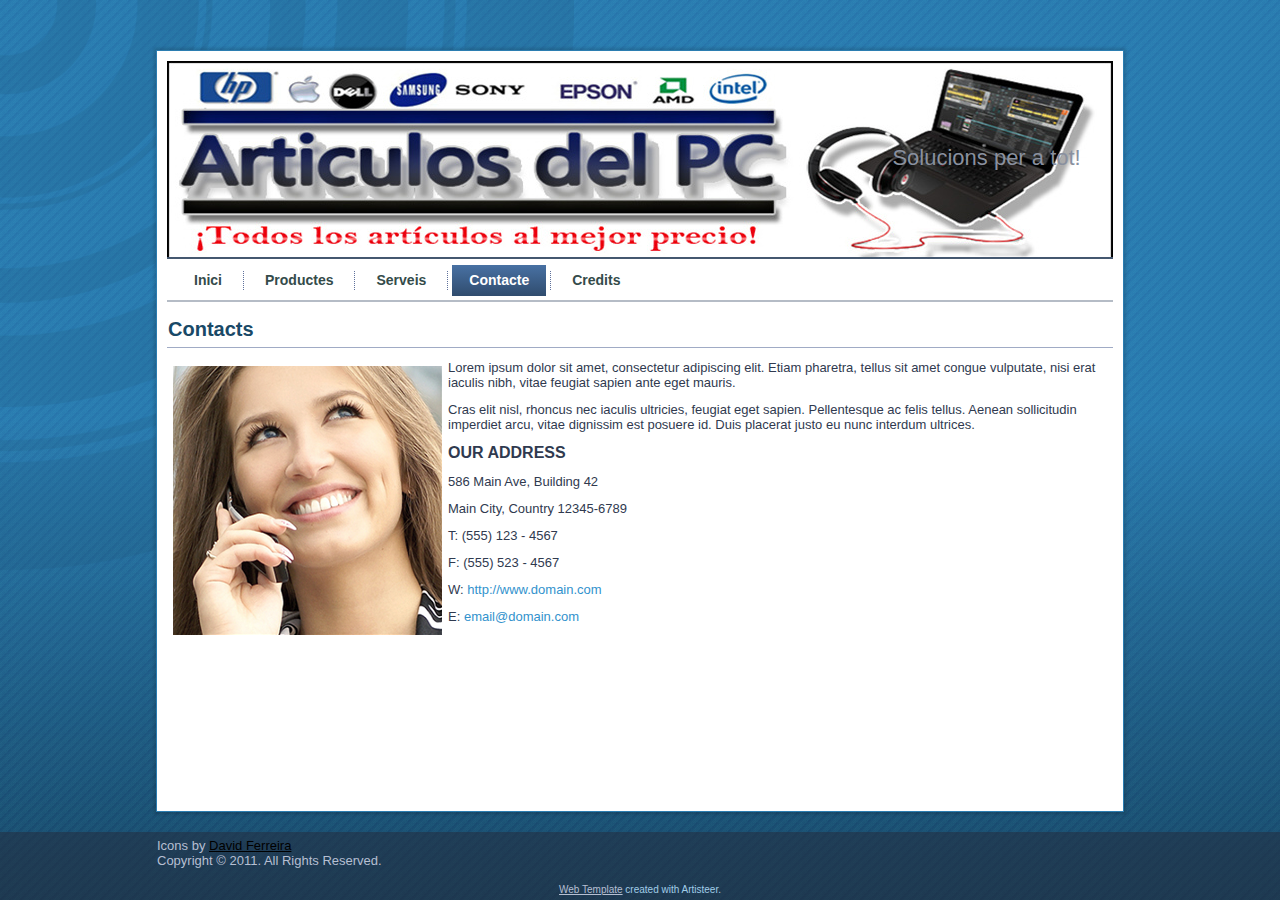
==== contacte.html @ 60d79641 "asfasf" ====
<!DOCTYPE html>
<html dir="ltr" lang="en-US"><head><!-- Created by Artisteer v4.3.0.60745 -->
    <meta charset="utf-8">
    <title>Contacts</title>
    <meta name="viewport" content="initial-scale = 1.0, maximum-scale = 1.0, user-scalable = no, width = device-width">

    <!--[if lt IE 9]><script src="https://html5shiv.googlecode.com/svn/trunk/html5.js"></script><![endif]-->
    <link rel="stylesheet" href="style.css" media="screen">
    <!--[if lte IE 7]><link rel="stylesheet" href="style.ie7.css" media="screen" /><![endif]-->
    <link rel="stylesheet" href="style.responsive.css" media="all">


    <script src="jquery.js"></script>
    <script src="script.js"></script>
    <script src="script.responsive.js"></script>
<meta name="description" content="Description">
<meta name="keywords" content="Keywords">


</head>
<body>
<div id="art-main">
    <div class="art-sheet clearfix">
<header class="art-header">

    <div class="art-shapes">
        
            </div>

<h1 class="art-headline">
    <a href="/">Solucions per a tot!</a>
</h1>





                
                    
</header>
<nav class="art-nav">
    <ul class="art-hmenu"><li><a href="inici.html" class="">Inici</a></li><li><a href="productes.html" class="">Productes</a><ul class=""><li><a href="productes/monitor.html" class="">Monitor</a></li><li><a href="productes/disc-dur.html" class="">Disc Dur</a></li><li><a href="productes/dvdbluray.html" class="">DVD/BluRay</a></li><li><a href="productes/memoria.html" class="">Memòria</a></li><li><a href="productes/placa-base.html" class="">Placa Base</a></li><li><a href="productes/processador.html" class="">Processador</a></li></ul></li><li><a href="serveis.html" class="">Serveis</a></li><li><a href="contacte.html" class="active">Contacte</a></li><li><a href="credits.html">Credits</a></li></ul> 
    </nav>
<div class="art-layout-wrapper">
                <div class="art-content-layout">
                    <div class="art-content-layout-row">
                        <div class="art-layout-cell art-content"><article class="art-post art-article">
                                <div class="art-postmetadataheader">
                                        <h2 class="art-postheader">Contacts</h2>
                                    </div>
                                                
                <div class="art-postcontent art-postcontent-0 clearfix">
<p><img width="269" height="269" alt="" src="images/005-2.png" style="float:left;margin:6px;" />Lorem ipsum dolor sit amet, consectetur adipiscing elit. Etiam pharetra, tellus sit amet congue vulputate, nisi erat iaculis nibh, vitae feugiat sapien ante eget mauris. </p>
<p>Cras elit nisl, rhoncus nec iaculis ultricies, feugiat eget sapien. Pellentesque ac felis tellus. Aenean sollicitudin imperdiet arcu, vitae dignissim est posuere id. Duis placerat justo eu nunc interdum ultrices.</p>
<p><span style="font-weight:bold;"><span style="font-size:16px;">OUR ADDRESS</span></span></p>
<p>586 Main Ave, Building 42 </p>
<p>Main City, Country 12345-6789</p>
<p>T: (555) 123 - 4567</p>
<p>F: (555) 523 - 4567</p>
<p>
	<p>W:&nbsp;<a href="#">http://www.domain.com</a></p>
	<p>E:&nbsp;<a href="#">email@domain.com</a></p>
</p>

</div>
                                
                

</article></div>
                    </div>
                </div>
            </div>
    </div>
<footer class="art-footer">
  <div class="art-footer-inner">
<table class="art-article" border="0" cellspacing="0" cellpadding="0" style="width:990px;">
	<tbody>
		<tr class="even">
			<td style="padding-top:0;padding-right:0;padding-bottom:0;padding-left:0;border-top-width:0;border-right-width:0;border-bottom-width:0;border-left-width:0;">Icons by&nbsp;<a href="http://www.wpzoom.com/">David Ferreira</a><br>  Copyright © 2011. All Rights Reserved.</td>
		</tr>
	</tbody>
</table>
<p><br></p>
    <p class="art-page-footer">
        <span id="art-footnote-links"><a href="http://www.artisteer.com/" target="_blank">Web Template</a> created with Artisteer.</span>
    </p>
  </div>
</footer>

</div>


</body></html>
---- style.css ----
/* Created by Artisteer v4.3.0.60745 */

#art-main
{
   background: #2B7DB1 url('images/page.png') fixed;
   background: url('images/pageglare.png') no-repeat, -webkit-linear-gradient(top, rgba(48, 142, 200, 0.13) 0, rgba(48, 142, 200, 0.13) 420px, rgba(8, 24, 34, 0.1) 1050px) no-repeat, url('images/page.png'), -webkit-linear-gradient(top, #2A7AAC 0, #2A7AAC 420px, #0F2C3E 1050px) no-repeat;
   background: url('images/pageglare.png') no-repeat, -moz-linear-gradient(top, rgba(48, 142, 200, 0.13) 0, rgba(48, 142, 200, 0.13) 420px, rgba(8, 24, 34, 0.1) 1050px) no-repeat, url('images/page.png'), -moz-linear-gradient(top, #2A7AAC 0, #2A7AAC 420px, #0F2C3E 1050px) no-repeat;
   background: url('images/pageglare.png') no-repeat, -o-linear-gradient(top, rgba(48, 142, 200, 0.13) 0, rgba(48, 142, 200, 0.13) 420px, rgba(8, 24, 34, 0.1) 1050px) no-repeat, url('images/page.png'), -o-linear-gradient(top, #2A7AAC 0, #2A7AAC 420px, #0F2C3E 1050px) no-repeat;
   background: url('images/pageglare.png') no-repeat, -ms-linear-gradient(top, rgba(48, 142, 200, 0.13) 0, rgba(48, 142, 200, 0.13) 420px, rgba(8, 24, 34, 0.1) 1050px) no-repeat, url('images/page.png'), -ms-linear-gradient(top, #2A7AAC 0, #2A7AAC 420px, #0F2C3E 1050px) no-repeat;
   -svg-background: url('images/pageglare.png') no-repeat, linear-gradient(top, rgba(48, 142, 200, 0.13) 0, rgba(48, 142, 200, 0.13) 420px, rgba(8, 24, 34, 0.1) 1050px) no-repeat, url('images/page.png'), linear-gradient(top, #2A7AAC 0, #2A7AAC 420px, #0F2C3E 1050px) no-repeat;
   background: url('images/pageglare.png') no-repeat, linear-gradient(to bottom, rgba(48, 142, 200, 0.13) 0, rgba(48, 142, 200, 0.13) 420px, rgba(8, 24, 34, 0.1) 1050px) no-repeat, url('images/page.png'), linear-gradient(to bottom, #2A7AAC 0, #2A7AAC 420px, #0F2C3E 1050px) no-repeat;
   background-attachment: fixed, fixed, fixed, fixed !important;
   margin:0 auto;
   font-size: 13px;
   font-family: Arial, 'Arial Unicode MS', Helvetica, Sans-Serif;
   font-weight: normal;
   font-style: normal;
   position: relative;
   width: 100%;
   min-height: 100%;
   left: 0;
   top: 0;
   cursor:default;
   overflow:hidden;
}
table, ul.art-hmenu
{
   font-size: 13px;
   font-family: Arial, 'Arial Unicode MS', Helvetica, Sans-Serif;
   font-weight: normal;
   font-style: normal;
}

h1, h2, h3, h4, h5, h6, p, a, ul, ol, li
{
   margin: 0;
   padding: 0;
}

/* Reset buttons border. It's important for input and button tags. 
 * border-collapse should be separate for shadow in IE. 
 */
.art-button
{
   border-collapse: separate;
   -webkit-border-radius: 0;
   -webkit-background-origin: border !important;
   -moz-background-origin: border !important;
   background-origin: border-box !important;
   background: #FFFFFF;
   background: -webkit-linear-gradient(top, #FFFFFF 0, #D1D1D1 100%) no-repeat;
   background: -moz-linear-gradient(top, #FFFFFF 0, #D1D1D1 100%) no-repeat;
   background: -o-linear-gradient(top, #FFFFFF 0, #D1D1D1 100%) no-repeat;
   background: -ms-linear-gradient(top, #FFFFFF 0, #D1D1D1 100%) no-repeat;
   -svg-background: linear-gradient(top, #FFFFFF 0, #D1D1D1 100%) no-repeat;
   background: linear-gradient(to bottom, #FFFFFF 0, #D1D1D1 100%) no-repeat;
   -webkit-box-shadow:1px 1px 2px 1px rgba(0, 0, 0, 0.15);
   -moz-box-shadow:1px 1px 2px 1px rgba(0, 0, 0, 0.15);
   box-shadow:1px 1px 2px 1px rgba(0, 0, 0, 0.15);
   border:1px solid #A0ABC5;
   padding:0 20px;
   margin:0 auto;
   height:40px;
}

.art-postcontent,
.art-postheadericons,
.art-postfootericons,
.art-blockcontent,
ul.art-vmenu a 
{
   text-align: left;
}

.art-postcontent,
.art-postcontent li,
.art-postcontent table,
.art-postcontent a,
.art-postcontent a:link,
.art-postcontent a:visited,
.art-postcontent a.visited,
.art-postcontent a:hover,
.art-postcontent a.hovered
{
   font-family: Arial, 'Arial Unicode MS', Helvetica, Sans-Serif;
}

.art-postcontent p
{
   margin: 12px 0;
}

.art-postcontent h1, .art-postcontent h1 a, .art-postcontent h1 a:link, .art-postcontent h1 a:visited, .art-postcontent h1 a:hover,
.art-postcontent h2, .art-postcontent h2 a, .art-postcontent h2 a:link, .art-postcontent h2 a:visited, .art-postcontent h2 a:hover,
.art-postcontent h3, .art-postcontent h3 a, .art-postcontent h3 a:link, .art-postcontent h3 a:visited, .art-postcontent h3 a:hover,
.art-postcontent h4, .art-postcontent h4 a, .art-postcontent h4 a:link, .art-postcontent h4 a:visited, .art-postcontent h4 a:hover,
.art-postcontent h5, .art-postcontent h5 a, .art-postcontent h5 a:link, .art-postcontent h5 a:visited, .art-postcontent h5 a:hover,
.art-postcontent h6, .art-postcontent h6 a, .art-postcontent h6 a:link, .art-postcontent h6 a:visited, .art-postcontent h6 a:hover,
.art-blockheader .t, .art-blockheader .t a, .art-blockheader .t a:link, .art-blockheader .t a:visited, .art-blockheader .t a:hover,
.art-vmenublockheader .t, .art-vmenublockheader .t a, .art-vmenublockheader .t a:link, .art-vmenublockheader .t a:visited, .art-vmenublockheader .t a:hover,
.art-headline, .art-headline a, .art-headline a:link, .art-headline a:visited, .art-headline a:hover,
.art-slogan, .art-slogan a, .art-slogan a:link, .art-slogan a:visited, .art-slogan a:hover,
.art-postheader, .art-postheader a, .art-postheader a:link, .art-postheader a:visited, .art-postheader a:hover
{
   font-size: 32px;
   font-family: Arial, 'Arial Unicode MS', Helvetica, Sans-Serif;
   font-weight: bold;
   font-style: normal;
   text-decoration: none;
}

.art-postcontent a, .art-postcontent a:link
{
   font-family: Arial, 'Arial Unicode MS', Helvetica, Sans-Serif;
   text-decoration: none;
   color: #3292CD;
}

.art-postcontent a:visited, .art-postcontent a.visited
{
   font-family: Arial, 'Arial Unicode MS', Helvetica, Sans-Serif;
   text-decoration: none;
   color: #4A5878;
}

.art-postcontent  a:hover, .art-postcontent a.hover
{
   font-family: Arial, 'Arial Unicode MS', Helvetica, Sans-Serif;
   text-decoration: underline;
   color: #3292CD;
}

.art-postcontent h1
{
   color: #3292CD;
   margin-top: 21px;
   margin-bottom: 21px;
   font-size: 32px;
   font-family: Arial, 'Arial Unicode MS', Helvetica, Sans-Serif;
}

.art-blockcontent h1
{
   margin-top: 21px;
   margin-bottom: 21px;
   font-size: 32px;
   font-family: Arial, 'Arial Unicode MS', Helvetica, Sans-Serif;
}

.art-postcontent h1 a, .art-postcontent h1 a:link, .art-postcontent h1 a:hover, .art-postcontent h1 a:visited, .art-blockcontent h1 a, .art-blockcontent h1 a:link, .art-blockcontent h1 a:hover, .art-blockcontent h1 a:visited 
{
   font-size: 32px;
   font-family: Arial, 'Arial Unicode MS', Helvetica, Sans-Serif;
}

.art-postcontent h2
{
   color: #3292CD;
   margin-top: 19px;
   margin-bottom: 19px;
   font-size: 24px;
   font-family: Arial, 'Arial Unicode MS', Helvetica, Sans-Serif;
}

.art-blockcontent h2
{
   margin-top: 19px;
   margin-bottom: 19px;
   font-size: 24px;
   font-family: Arial, 'Arial Unicode MS', Helvetica, Sans-Serif;
}

.art-postcontent h2 a, .art-postcontent h2 a:link, .art-postcontent h2 a:hover, .art-postcontent h2 a:visited, .art-blockcontent h2 a, .art-blockcontent h2 a:link, .art-blockcontent h2 a:hover, .art-blockcontent h2 a:visited 
{
   font-size: 24px;
   font-family: Arial, 'Arial Unicode MS', Helvetica, Sans-Serif;
}

.art-postcontent h3
{
   color: #3292CD;
   margin-top: 19px;
   margin-bottom: 19px;
   font-size: 19px;
   font-family: Arial, 'Arial Unicode MS', Helvetica, Sans-Serif;
}

.art-blockcontent h3
{
   margin-top: 19px;
   margin-bottom: 19px;
   font-size: 19px;
   font-family: Arial, 'Arial Unicode MS', Helvetica, Sans-Serif;
}

.art-postcontent h3 a, .art-postcontent h3 a:link, .art-postcontent h3 a:hover, .art-postcontent h3 a:visited, .art-blockcontent h3 a, .art-blockcontent h3 a:link, .art-blockcontent h3 a:hover, .art-blockcontent h3 a:visited 
{
   font-size: 19px;
   font-family: Arial, 'Arial Unicode MS', Helvetica, Sans-Serif;
}

.art-postcontent h4
{
   color: #1F2533;
   margin-top: 20px;
   margin-bottom: 20px;
   font-size: 16px;
   font-family: Arial, 'Arial Unicode MS', Helvetica, Sans-Serif;
}

.art-blockcontent h4
{
   margin-top: 20px;
   margin-bottom: 20px;
   font-size: 16px;
   font-family: Arial, 'Arial Unicode MS', Helvetica, Sans-Serif;
}

.art-postcontent h4 a, .art-postcontent h4 a:link, .art-postcontent h4 a:hover, .art-postcontent h4 a:visited, .art-blockcontent h4 a, .art-blockcontent h4 a:link, .art-blockcontent h4 a:hover, .art-blockcontent h4 a:visited 
{
   font-size: 16px;
   font-family: Arial, 'Arial Unicode MS', Helvetica, Sans-Serif;
}

.art-postcontent h5
{
   color: #1F2533;
   margin-top: 26px;
   margin-bottom: 26px;
   font-size: 13px;
   font-family: Arial, 'Arial Unicode MS', Helvetica, Sans-Serif;
}

.art-blockcontent h5
{
   margin-top: 26px;
   margin-bottom: 26px;
   font-size: 13px;
   font-family: Arial, 'Arial Unicode MS', Helvetica, Sans-Serif;
}

.art-postcontent h5 a, .art-postcontent h5 a:link, .art-postcontent h5 a:hover, .art-postcontent h5 a:visited, .art-blockcontent h5 a, .art-blockcontent h5 a:link, .art-blockcontent h5 a:hover, .art-blockcontent h5 a:visited 
{
   font-size: 13px;
   font-family: Arial, 'Arial Unicode MS', Helvetica, Sans-Serif;
}

.art-postcontent h6
{
   color: #4A5878;
   margin-top: 35px;
   margin-bottom: 35px;
   font-size: 11px;
   font-family: Arial, 'Arial Unicode MS', Helvetica, Sans-Serif;
}

.art-blockcontent h6
{
   margin-top: 35px;
   margin-bottom: 35px;
   font-size: 11px;
   font-family: Arial, 'Arial Unicode MS', Helvetica, Sans-Serif;
}

.art-postcontent h6 a, .art-postcontent h6 a:link, .art-postcontent h6 a:hover, .art-postcontent h6 a:visited, .art-blockcontent h6 a, .art-blockcontent h6 a:link, .art-blockcontent h6 a:hover, .art-blockcontent h6 a:visited 
{
   font-size: 11px;
   font-family: Arial, 'Arial Unicode MS', Helvetica, Sans-Serif;
}

header, footer, article, nav, #art-hmenu-bg, .art-sheet, .art-hmenu a, .art-vmenu a, .art-slidenavigator > a, .art-checkbox:before, .art-radiobutton:before
{
   -webkit-background-origin: border !important;
   -moz-background-origin: border !important;
   background-origin: border-box !important;
}

header, footer, article, nav, #art-hmenu-bg, .art-sheet, .art-slidenavigator > a, .art-checkbox:before, .art-radiobutton:before
{
   display: block;
   -webkit-box-sizing: border-box;
   -moz-box-sizing: border-box;
   box-sizing: border-box;
}

ul
{
   list-style-type: none;
}

ol
{
   list-style-position: inside;
}

html, body
{
   height: 100%;
}

/**
 * 2. Prevent iOS text size adjust after orientation change, without disabling
 *    user zoom.
 * https://github.com/necolas/normalize.css
 */

html {
   -ms-text-size-adjust: 100%;
   /* 2 */
    -webkit-text-size-adjust: 100%;
/* 2 */}

body
{
   padding: 0;
   margin:0;
   min-width: 968px;
   color: #303A4F;
}

.art-header:after, 
#art-header-bg:after, 
.art-layout-cell:after, 
.art-layout-wrapper:after, 
.art-footer:after, 
.art-nav:after, 
#art-hmenu-bg:after, 
.art-sheet:after,
.cleared, 
.clearfix:after 
{
   clear: both;
   display: table;
   content: '';
}

form
{
   padding: 0 !important;
   margin: 0 !important;
}

table.position
{
   position: relative;
   width: 100%;
   table-layout: fixed;
}

li h1, .art-postcontent li h1, .art-blockcontent li h1 
{
   margin:1px;
} 
li h2, .art-postcontent li h2, .art-blockcontent li h2 
{
   margin:1px;
} 
li h3, .art-postcontent li h3, .art-blockcontent li h3 
{
   margin:1px;
} 
li h4, .art-postcontent li h4, .art-blockcontent li h4 
{
   margin:1px;
} 
li h5, .art-postcontent li h5, .art-blockcontent li h5 
{
   margin:1px;
} 
li h6, .art-postcontent li h6, .art-blockcontent li h6 
{
   margin:1px;
} 
li p, .art-postcontent li p, .art-blockcontent li p 
{
   margin:1px;
}


.art-shapes
{
   position: absolute;
   top: 0;
   right: 0;
   bottom: 0;
   left: 0;
   overflow: hidden;
   z-index: 0;
}

.art-slider-inner {
   position: relative;
   overflow: hidden;
   width: 100%;
   height: 100%;
}

.art-slidenavigator > a {
   display: inline-block;
   vertical-align: middle;
   outline-style: none;
   font-size: 1px;
}

.art-slidenavigator > a:last-child {
   margin-right: 0 !important;
}

.art-headline
{
  display: inline-block;
  position: absolute;
  min-width: 50px;
  top: 86px;
  left: 92.71%;
  margin-left: -172px !important;
  line-height: 100%;
  -webkit-transform: rotate(0deg);
  -moz-transform: rotate(0deg);
  -o-transform: rotate(0deg);
  -ms-transform: rotate(0deg);
  transform: rotate(0deg);
  z-index: 101;
}

.art-headline, 
.art-headline a, 
.art-headline a:link, 
.art-headline a:visited, 
.art-headline a:hover
{
font-size: 22px;
font-family: Arial, 'Arial Unicode MS', Helvetica, Sans-Serif;
font-weight: normal;
font-style: normal;
text-decoration: none;
  padding: 0;
  margin: 0;
  color: #89909F !important;
  white-space: nowrap;
}






.art-sheet
{
   background: #FFFFFF;
   -webkit-box-shadow:0 0 3px 2px rgba(0, 0, 0, 0.15);
   -moz-box-shadow:0 0 3px 2px rgba(0, 0, 0, 0.15);
   box-shadow:0 0 3px 2px rgba(0, 0, 0, 0.15);
   border:1px solid #2B7DB1;
   padding:10px;
   margin:50px auto 0;
   position:relative;
   cursor:auto;
   width: 968px;
   z-index: auto !important;
}

.art-header
{
   margin:0 auto;
   background-repeat: no-repeat;
   height: 198px;
   background-image: url('images/header.jpg');
   background-position: 0 0;
   position: relative;
   z-index: auto !important;
}

.custom-responsive .art-header
{
   background-image: url('images/header.jpg');
   background-position: 0 0;
}

.default-responsive .art-header,
.default-responsive #art-header-bg
{
   background-image: url('images/header.jpg');
   background-position: center center;
   background-size: cover;
}

.art-header>.widget 
{
   position:absolute;
   z-index:101;
}

.art-nav
{
   background: #FFFFFF url('images/nav.png') bottom left repeat-x scroll;
   padding:6px;
   margin:0 auto;
   position: relative;
   z-index: 499;
   text-align: left;
}

ul.art-hmenu a, ul.art-hmenu a:link, ul.art-hmenu a:visited, ul.art-hmenu a:hover 
{
   outline: none;
   position: relative;
   z-index: 11;
}

ul.art-hmenu, ul.art-hmenu ul
{
   display: block;
   margin: 0;
   padding: 0;
   border: 0;
   list-style-type: none;
}

ul.art-hmenu li
{
   position: relative;
   z-index: 5;
   display: block;
   float: left;
   background: none;
   margin: 0;
   padding: 0;
   border: 0;
}

ul.art-hmenu li:hover
{
   z-index: 10000;
   white-space: normal;
}

ul.art-hmenu:after, ul.art-hmenu ul:after
{
   content: ".";
   height: 0;
   display: block;
   visibility: hidden;
   overflow: hidden;
   clear: both;
}

ul.art-hmenu, ul.art-hmenu ul 
{
   min-height: 0;
}

ul.art-hmenu 
{
   display: inline-block;
   vertical-align: middle;
}

.art-nav:before 
{
   content:' ';
}

.art-hmenu-extra1
{
   position: relative;
   display: block;
   float: left;
   width: auto;
   height: auto;
   background-position: center;
}

.art-hmenu-extra2
{
   position: relative;
   display: block;
   float: right;
   width: auto;
   height: auto;
   background-position: center;
}

.art-menuitemcontainer
{
   margin:0 auto;
}
ul.art-hmenu>li {
   margin-left: 9px;
}
ul.art-hmenu>li:first-child {
   margin-left: 4px;
}
ul.art-hmenu>li:last-child, ul.art-hmenu>li.last-child {
   margin-right: 4px;
}

ul.art-hmenu>li>a
{
   padding:0 17px;
   margin:0 auto;
   position: relative;
   display: block;
   height: 31px;
   cursor: pointer;
   text-decoration: none;
   color: #344B4A;
   line-height: 31px;
   text-align: center;
}

.art-hmenu>li>a, 
.art-hmenu>li>a:link, 
.art-hmenu>li>a:visited, 
.art-hmenu>li>a.active, 
.art-hmenu>li>a:hover
{
   font-size: 14px;
   font-family: Arial, 'Arial Unicode MS', Helvetica, Sans-Serif;
   font-weight: bold;
   font-style: normal;
   text-decoration: none;
   text-align: left;
}

ul.art-hmenu>li>a.active
{
   background: #3B5D87;
   background: -webkit-linear-gradient(top, #4871A3 0, #304C6E 100%) no-repeat;
   background: -moz-linear-gradient(top, #4871A3 0, #304C6E 100%) no-repeat;
   background: -o-linear-gradient(top, #4871A3 0, #304C6E 100%) no-repeat;
   background: -ms-linear-gradient(top, #4871A3 0, #304C6E 100%) no-repeat;
   -svg-background: linear-gradient(top, #4871A3 0, #304C6E 100%) no-repeat;
   background: linear-gradient(to bottom, #4871A3 0, #304C6E 100%) no-repeat;
   padding:0 17px;
   margin:0 auto;
   color: #FFFFFF;
   text-decoration: none;
}

ul.art-hmenu>li>a:visited, 
ul.art-hmenu>li>a:hover, 
ul.art-hmenu>li:hover>a {
   text-decoration: none;
}

ul.art-hmenu>li>a:hover, .desktop ul.art-hmenu>li:hover>a
{
   background: #2B7DB1;
   background: -webkit-linear-gradient(top, #3292CD 0, #246994 100%) no-repeat;
   background: -moz-linear-gradient(top, #3292CD 0, #246994 100%) no-repeat;
   background: -o-linear-gradient(top, #3292CD 0, #246994 100%) no-repeat;
   background: -ms-linear-gradient(top, #3292CD 0, #246994 100%) no-repeat;
   -svg-background: linear-gradient(top, #3292CD 0, #246994 100%) no-repeat;
   background: linear-gradient(to bottom, #3292CD 0, #246994 100%) no-repeat;
   padding:0 17px;
   margin:0 auto;
}
ul.art-hmenu>li>a:hover, 
.desktop ul.art-hmenu>li:hover>a {
   color: #FFFFFF;
   text-decoration: none;
}

ul.art-hmenu>li:before
{
   position:absolute;
   display: block;
   content:' ';
   top:0;
   left:  -9px;
   width:9px;
   height: 31px;
   background: url('images/menuseparator.png') center center no-repeat;
}
ul.art-hmenu>li:first-child:before{
   display:none;
}

ul.art-hmenu li li a
{
   background: #A0ABC5;
   border:1px solid #818FB1;
   padding:0 22px;
   margin:0 auto;
}
ul.art-hmenu li li 
{
   float: none;
   width: auto;
   margin-top: 0;
   margin-bottom: 0;
}

.desktop ul.art-hmenu li li ul>li:first-child 
{
   margin-top: 0;
}

ul.art-hmenu li li ul>li:last-child 
{
   margin-bottom: 0;
}

.art-hmenu ul a
{
   display: block;
   white-space: nowrap;
   height: 23px;
   min-width: 7em;
   border: 1px solid transparent;
   text-align: left;
   line-height: 23px;
   color: #1B2727;
   font-size: 12px;
   font-family: Arial, 'Arial Unicode MS', Helvetica, Sans-Serif;
   text-decoration: none;
   margin:0;
}

.art-hmenu li li a 
{
   border-top-width: 0 !important;
}
.art-hmenu li li:hover>a 
{
   border-top-width: 1px !important;
}
.art-hmenu ul>li:first-child>a 
{
   border-top-width: 1px !important;
}

.art-hmenu ul a:link, 
.art-hmenu ul a:visited, 
.art-hmenu ul a.active, 
.art-hmenu ul a:hover
{
   text-align: left;
   line-height: 23px;
   color: #1B2727;
   font-size: 12px;
   font-family: Arial, 'Arial Unicode MS', Helvetica, Sans-Serif;
   text-decoration: none;
   margin:0;
}

ul.art-hmenu ul li a:hover, .desktop ul.art-hmenu ul li:hover>a
{
   background: #818FB1;
   border:1px solid #5F719B;
   margin:0 auto;
}
.art-hmenu ul a:hover
{
   color: #000000;
}

.art-hmenu ul li a.art-hmenu-before-hovered 
{
   border-bottom-width: 0 !important;
}

.desktop .art-hmenu ul li:hover>a
{
   color: #000000;
}

ul.art-hmenu ul:before
{
   background: #5F719B;
   margin:0 auto;
   display: block;
   position: absolute;
   content: ' ';
   z-index: 1;
}
.desktop ul.art-hmenu li:hover>ul {
   visibility: visible;
   top: 100%;
}
.desktop ul.art-hmenu li li:hover>ul {
   top: 0;
   left: 100%;
}

ul.art-hmenu ul
{
   visibility: hidden;
   position: absolute;
   z-index: 10;
   left: 0;
   top: 0;
   background-image: url('images/spacer.gif');
}

.desktop ul.art-hmenu>li>ul
{
   padding: 10px 30px 30px 30px;
   margin: -10px 0 0 -30px;
}

.desktop ul.art-hmenu ul ul
{
   padding: 30px 30px 30px 10px;
   margin: -30px 0 0 -10px;
}

.desktop ul.art-hmenu ul.art-hmenu-left-to-right 
{
   right: auto;
   left: 0;
   margin: -10px 0 0 -30px;
}

.desktop ul.art-hmenu ul.art-hmenu-right-to-left 
{
   left: auto;
   right: 0;
   margin: -10px -30px 0 0;
}

.desktop ul.art-hmenu li li:hover>ul.art-hmenu-left-to-right {
   right: auto;
   left: 100%;
}
.desktop ul.art-hmenu li li:hover>ul.art-hmenu-right-to-left {
   left: auto;
   right: 100%;
}

.desktop ul.art-hmenu ul ul.art-hmenu-left-to-right
{
   right: auto;
   left: 0;
   padding: 30px 30px 30px 10px;
   margin: -30px 0 0 -10px;
}

.desktop ul.art-hmenu ul ul.art-hmenu-right-to-left
{
   left: auto;
   right: 0;
   padding: 30px 10px 30px 30px;
   margin: -30px -10px 0 0;
}

.desktop ul.art-hmenu li ul>li:first-child {
   margin-top: 0;
}
.desktop ul.art-hmenu li ul>li:last-child {
   margin-bottom: 0;
}

.desktop ul.art-hmenu ul ul:before
{
   border-radius: 0;
   top: 30px;
   bottom: 30px;
   right: 30px;
   left: 10px;
}

.desktop ul.art-hmenu>li>ul:before
{
   top: 10px;
   right: 30px;
   bottom: 30px;
   left: 30px;
}

.desktop ul.art-hmenu>li>ul.art-hmenu-left-to-right:before {
   right: 30px;
   left: 30px;
}
.desktop ul.art-hmenu>li>ul.art-hmenu-right-to-left:before {
   right: 30px;
   left: 30px;
}
.desktop ul.art-hmenu ul ul.art-hmenu-left-to-right:before {
   right: 30px;
   left: 10px;
}
.desktop ul.art-hmenu ul ul.art-hmenu-right-to-left:before {
   right: 10px;
   left: 30px;
}

.art-layout-wrapper
{
   position: relative;
   margin: 10px auto 0 auto;
   z-index: auto !important;
}

.art-content-layout
{
   display: table;
   width: 100%;
   table-layout: fixed;
}

.art-content-layout-row 
{
   display: table-row;
}

.art-layout-cell
{
   -webkit-box-sizing: border-box;
   -moz-box-sizing: border-box;
   box-sizing: border-box;
   display: table-cell;
   vertical-align: top;
}

/* need only for content layout in post content */ 
.art-postcontent .art-content-layout
{
   border-collapse: collapse;
}

.art-block
{
   margin:10px;
}
div.art-block img
{
   border: none;
   margin: 0;
}

.art-blockheader
{
   padding:6px 5px;
   margin:0 auto;
}
.art-blockheader .t,
.art-blockheader .t a,
.art-blockheader .t a:link,
.art-blockheader .t a:visited, 
.art-blockheader .t a:hover
{
   color: #000000;
   font-size: 14px;
   font-family: Arial, 'Arial Unicode MS', Helvetica, Sans-Serif;
   margin: 0 10px 0 5px;
}

.art-blockcontent
{
   padding:5px;
   margin:0 auto;
   color: #303A4F;
   font-size: 13px;
   font-family: Arial, 'Arial Unicode MS', Helvetica, Sans-Serif;
}
.art-blockcontent table,
.art-blockcontent li, 
.art-blockcontent a,
.art-blockcontent a:link,
.art-blockcontent a:visited,
.art-blockcontent a:hover
{
   color: #303A4F;
   font-size: 13px;
   font-family: Arial, 'Arial Unicode MS', Helvetica, Sans-Serif;
}

.art-blockcontent p
{
   margin: 6px 0;
}

.art-blockcontent a, .art-blockcontent a:link
{
   color: #3292CD;
   font-family: Arial, 'Arial Unicode MS', Helvetica, Sans-Serif;
   text-decoration: underline;
}

.art-blockcontent a:visited, .art-blockcontent a.visited
{
   color: #A6B1C9;
   font-family: Arial, 'Arial Unicode MS', Helvetica, Sans-Serif;
   text-decoration: none;
}

.art-blockcontent a:hover, .art-blockcontent a.hover
{
   color: #09BDDC;
   font-family: Arial, 'Arial Unicode MS', Helvetica, Sans-Serif;
   text-decoration: none;
}
.art-block ul>li:before
{
   content:url('images/blockbullets.png');
   margin-right:6px;
   bottom: 2px;
   position:relative;
   display:inline-block;
   vertical-align:middle;
   font-size:0;
   line-height:0;
   margin-left: -12px;
}
.opera .art-block ul>li:before
{
   /* Vertical-align:middle in Opera doesn't need additional offset */
    bottom: 0;
}

.art-block li
{
   font-size: 13px;
   font-family: Arial, 'Arial Unicode MS', Helvetica, Sans-Serif;
   line-height: 125%;
   color: #4F5F82;
}

.art-block ul>li, .art-block ol
{
   padding: 0;
}

.art-block ul>li
{
   padding-left: 12px;
}

.art-breadcrumbs
{
   margin:0 auto;
}

a.art-button,
a.art-button:link,
a:link.art-button:link,
body a.art-button:link,
a.art-button:visited,
body a.art-button:visited,
input.art-button,
button.art-button
{
   text-decoration: none;
   font-size: 13px;
   font-family: Arial, 'Arial Unicode MS', Helvetica, Sans-Serif;
   font-weight: normal;
   font-style: normal;
   position:relative;
   display: inline-block;
   vertical-align: middle;
   white-space: nowrap;
   text-align: center;
   color: #344B4A;
   margin: 0 5px 0 0 !important;
   overflow: visible;
   cursor: pointer;
   text-indent: 0;
   line-height: 40px;
   -webkit-box-sizing: content-box;
   -moz-box-sizing: content-box;
   box-sizing: content-box;
}

.art-button img
{
   margin: 0;
   vertical-align: middle;
}

.firefox2 .art-button
{
   display: block;
   float: left;
}

input, select, textarea, a.art-search-button span
{
   vertical-align: middle;
   font-size: 13px;
   font-family: Arial, 'Arial Unicode MS', Helvetica, Sans-Serif;
   font-weight: normal;
   font-style: normal;
}

.art-block select 
{
   width:96%;
}

input.art-button
{
   float: none !important;
   -webkit-appearance: none;
}

.art-button.active, .art-button.active:hover
{
   background: #78B7DE;
   background: -webkit-linear-gradient(top, #98C8E6 0, #5BA8D7 100%) no-repeat;
   background: -moz-linear-gradient(top, #98C8E6 0, #5BA8D7 100%) no-repeat;
   background: -o-linear-gradient(top, #98C8E6 0, #5BA8D7 100%) no-repeat;
   background: -ms-linear-gradient(top, #98C8E6 0, #5BA8D7 100%) no-repeat;
   -svg-background: linear-gradient(top, #98C8E6 0, #5BA8D7 100%) no-repeat;
   background: linear-gradient(to bottom, #98C8E6 0, #5BA8D7 100%) no-repeat;
   -webkit-box-shadow:1px 1px 2px 1px rgba(0, 0, 0, 0.15);
   -moz-box-shadow:1px 1px 2px 1px rgba(0, 0, 0, 0.15);
   box-shadow:1px 1px 2px 1px rgba(0, 0, 0, 0.15);
   border:1px solid #2B7DB1;
   padding:0 20px;
   margin:0 auto;
}
.art-button.active, .art-button.active:hover {
   color: #0C2331 !important;
}

.art-button.hover, .art-button:hover
{
   background: #B9DAEE;
   background: -webkit-linear-gradient(top, #DEEEF7 0, #98C8E6 100%) no-repeat;
   background: -moz-linear-gradient(top, #DEEEF7 0, #98C8E6 100%) no-repeat;
   background: -o-linear-gradient(top, #DEEEF7 0, #98C8E6 100%) no-repeat;
   background: -ms-linear-gradient(top, #DEEEF7 0, #98C8E6 100%) no-repeat;
   -svg-background: linear-gradient(top, #DEEEF7 0, #98C8E6 100%) no-repeat;
   background: linear-gradient(to bottom, #DEEEF7 0, #98C8E6 100%) no-repeat;
   -webkit-box-shadow:1px 1px 2px 1px rgba(0, 0, 0, 0.15);
   -moz-box-shadow:1px 1px 2px 1px rgba(0, 0, 0, 0.15);
   box-shadow:1px 1px 2px 1px rgba(0, 0, 0, 0.15);
   border:1px solid #469DD2;
   padding:0 20px;
   margin:0 auto;
}
.art-button.hover, .art-button:hover {
   color: #232939 !important;
}

input[type="text"], input[type="password"], input[type="email"], input[type="url"], input[type="color"], input[type="date"], input[type="datetime"], input[type="datetime-local"], input[type="month"], input[type="number"], input[type="range"], input[type="tel"], input[type="time"], input[type="week"], textarea
{
   background: #F9FAFB;
   border:1px solid rgba(70, 157, 210, 0.2);
   margin:0 auto;
}
input[type="text"], input[type="password"], input[type="email"], input[type="url"], input[type="color"], input[type="date"], input[type="datetime"], input[type="datetime-local"], input[type="month"], input[type="number"], input[type="range"], input[type="tel"], input[type="time"], input[type="week"], textarea
{
   width: auto;
   padding: 8px 0;
   color: #184663 !important;
   font-size: 13px;
   font-family: Arial, 'Arial Unicode MS', Helvetica, Sans-Serif;
   font-weight: normal;
   font-style: normal;
   text-shadow: none;
}
input.art-error, textarea.art-error
{
   background: #F9FAFB;
   border:1px solid #E2341D;
   margin:0 auto;
}
input.art-error, textarea.art-error {
   color: #184663 !important;
   font-size: 13px;
   font-family: Arial, 'Arial Unicode MS', Helvetica, Sans-Serif;
   font-weight: normal;
   font-style: normal;
}
form.art-search input[type="text"]
{
   background: #F9FAFB;
   border-radius: 0;
   border:1px solid #CCD6E0;
   margin:0 auto;
   width: 100%;
   padding: 0 0;
   -webkit-box-sizing: border-box;
   -moz-box-sizing: border-box;
   box-sizing: border-box;
   color: #184663 !important;
   font-size: 13px;
   font-family: Arial, 'Arial Unicode MS', Helvetica, Sans-Serif;
   font-weight: normal;
   font-style: normal;
}
form.art-search 
{
   background-image: none;
   border: 0;
   display:block;
   position:relative;
   top:0;
   padding:0;
   margin:5px;
   left:0;
   line-height: 0;
}

form.art-search input, a.art-search-button
{
   -webkit-appearance: none;
   top:0;
   right:0;
}

form.art-search>input, a.art-search-button{
   bottom:0;
   left:0;
   vertical-align: middle;
}

form.art-search input[type="submit"], input.art-search-button, a.art-search-button
{
   background: #A0ABC5;
   border-radius: 0;
   margin:0 auto;
}
form.art-search input[type="submit"], input.art-search-button, a.art-search-button {
   position:absolute;
   left:auto;
   display:block;
   border: 0;
   top: 1px;
   bottom: 1px;
   right: 	1px;
   padding:0 6px;
   color: #38435C !important;
   font-size: 13px;
   font-family: Arial, 'Arial Unicode MS', Helvetica, Sans-Serif;
   font-weight: normal;
   font-style: normal;
   cursor: pointer;
}

a.art-search-button span.art-search-button-text, a.art-search-button:after {
   vertical-align:middle;
}

a.art-search-button:after {
   display:inline-block;
   content:' ';
   height: 100%;
}

a.art-search-button, a.art-search-button span,
a.art-search-button:visited, a.art-search-button.visited,
a.art-search-button:hover, a.art-search-button.hover 
{
   text-decoration: none;
   font-size: 13px;
   font-family: Arial, 'Arial Unicode MS', Helvetica, Sans-Serif;
   font-weight: normal;
   font-style: normal;
}

a.art-search-button 
{
   line-height: 100% !important;
}

label.art-checkbox:before
{
   background: #F9FAFB;
   -webkit-border-radius:1px;
   -moz-border-radius:1px;
   border-radius:1px;
   border-width: 0;
   margin:0 auto;
   width:16px;
   height:16px;
}
label.art-checkbox
{
   cursor: pointer;
   font-size: 13px;
   font-family: Arial, 'Arial Unicode MS', Helvetica, Sans-Serif;
   font-weight: normal;
   font-style: normal;
   line-height: 16px;
   display: inline-block;
   color: #194967 !important;
}

.art-checkbox>input[type="checkbox"]
{
   margin: 0 5px 0 0;
}

label.art-checkbox.active:before
{
   background: #B1C9C7;
   -webkit-border-radius:1px;
   -moz-border-radius:1px;
   border-radius:1px;
   border-width: 0;
   margin:0 auto;
   width:16px;
   height:16px;
   display: inline-block;
}

label.art-checkbox.hovered:before
{
   background: #D5E2E1;
   -webkit-border-radius:1px;
   -moz-border-radius:1px;
   border-radius:1px;
   border-width: 0;
   margin:0 auto;
   width:16px;
   height:16px;
   display: inline-block;
}

label.art-radiobutton:before
{
   background: #F9FAFB;
   -webkit-border-radius:3px;
   -moz-border-radius:3px;
   border-radius:3px;
   border-width: 0;
   margin:0 auto;
   width:12px;
   height:12px;
}
label.art-radiobutton
{
   cursor: pointer;
   font-size: 13px;
   font-family: Arial, 'Arial Unicode MS', Helvetica, Sans-Serif;
   font-weight: normal;
   font-style: normal;
   line-height: 12px;
   display: inline-block;
   color: #194967 !important;
}

.art-radiobutton>input[type="radio"]
{
   vertical-align: baseline;
   margin: 0 5px 0 0;
}

label.art-radiobutton.active:before
{
   background: #B1C9C7;
   -webkit-border-radius:3px;
   -moz-border-radius:3px;
   border-radius:3px;
   border-width: 0;
   margin:0 auto;
   width:12px;
   height:12px;
   display: inline-block;
}

label.art-radiobutton.hovered:before
{
   background: #D5E2E1;
   -webkit-border-radius:3px;
   -moz-border-radius:3px;
   border-radius:3px;
   border-width: 0;
   margin:0 auto;
   width:12px;
   height:12px;
   display: inline-block;
}

.art-comments
{
   border-top:1px dotted #96B6B4;
   margin:0 auto;
   margin-top: 25px;
}

.art-comments h2
{
   color: #21302F;
}

.art-comment-inner
{
   background: #E2E8EE;
   background: transparent;
   -webkit-border-radius:2px;
   -moz-border-radius:2px;
   border-radius:2px;
   padding:5px;
   margin:0 auto;
   margin-left: 94px;
}
.art-comment-avatar 
{
   float:left;
   width:80px;
   height:80px;
   padding:1px;
   background:#fff;
   border:1px solid #E2E8EE;
}

.art-comment-avatar>img
{
   margin:0 !important;
   border:none !important;
}

.art-comment-content
{
   padding:10px 0;
   color: #303A4F;
   font-family: Arial, 'Arial Unicode MS', Helvetica, Sans-Serif;
}

.art-comment
{
   margin-top: 6px;
}

.art-comment:first-child
{
   margin-top: 0;
}

.art-comment-header
{
   color: #21302F;
   font-family: Arial, 'Arial Unicode MS', Helvetica, Sans-Serif;
   line-height: 100%;
}

.art-comment-header a, 
.art-comment-header a:link, 
.art-comment-header a:visited,
.art-comment-header a.visited,
.art-comment-header a:hover,
.art-comment-header a.hovered
{
   font-family: Arial, 'Arial Unicode MS', Helvetica, Sans-Serif;
   line-height: 100%;
}

.art-comment-header a, .art-comment-header a:link
{
   font-family: Arial, 'Arial Unicode MS', Helvetica, Sans-Serif;
   color: #729D9B;
}

.art-comment-header a:visited, .art-comment-header a.visited
{
   font-family: Arial, 'Arial Unicode MS', Helvetica, Sans-Serif;
   color: #729D9B;
}

.art-comment-header a:hover,  .art-comment-header a.hovered
{
   font-family: Arial, 'Arial Unicode MS', Helvetica, Sans-Serif;
   color: #729D9B;
}

.art-comment-content a, 
.art-comment-content a:link, 
.art-comment-content a:visited,
.art-comment-content a.visited,
.art-comment-content a:hover,
.art-comment-content a.hovered
{
   font-family: Arial, 'Arial Unicode MS', Helvetica, Sans-Serif;
}

.art-comment-content a, .art-comment-content a:link
{
   font-family: Arial, 'Arial Unicode MS', Helvetica, Sans-Serif;
   color: #2977A8;
}

.art-comment-content a:visited, .art-comment-content a.visited
{
   font-family: Arial, 'Arial Unicode MS', Helvetica, Sans-Serif;
   color: #404C68;
}

.art-comment-content a:hover,  .art-comment-content a.hovered
{
   font-family: Arial, 'Arial Unicode MS', Helvetica, Sans-Serif;
   color: #2977A8;
}

.art-pager
{
   background: #EFF2F5;
   background: -webkit-linear-gradient(top, #FFFFFF 0, #93A8BE 100%) no-repeat;
   background: -moz-linear-gradient(top, #FFFFFF 0, #93A8BE 100%) no-repeat;
   background: -o-linear-gradient(top, #FFFFFF 0, #93A8BE 100%) no-repeat;
   background: -ms-linear-gradient(top, #FFFFFF 0, #93A8BE 100%) no-repeat;
   -svg-background: linear-gradient(top, #FFFFFF 0, #93A8BE 100%) no-repeat;
   background: linear-gradient(to bottom, #FFFFFF 0, #93A8BE 100%) no-repeat;
   -webkit-border-radius:2px;
   -moz-border-radius:2px;
   border-radius:2px;
   border:1px solid #96B6B4;
   padding:5px;
}

.art-pager>*:last-child
{
   margin-right:0 !important;
}

.art-pager>span {
   cursor:default;
}

.art-pager>*
{
   background: #D5E2E1;
   background: -webkit-linear-gradient(top, #FFFFFF 0, #9CBAB8 100%) no-repeat;
   background: -moz-linear-gradient(top, #FFFFFF 0, #9CBAB8 100%) no-repeat;
   background: -o-linear-gradient(top, #FFFFFF 0, #9CBAB8 100%) no-repeat;
   background: -ms-linear-gradient(top, #FFFFFF 0, #9CBAB8 100%) no-repeat;
   -svg-background: linear-gradient(top, #FFFFFF 0, #9CBAB8 100%) no-repeat;
   background: linear-gradient(to bottom, #FFFFFF 0, #9CBAB8 100%) no-repeat;
   -webkit-border-radius:2px;
   -moz-border-radius:2px;
   border-radius:2px;
   border:1px solid #D5E2E1;
   padding:7px;
   margin:0 4px 0 auto;
   line-height: normal;
   position:relative;
   display:inline-block;
   margin-left: 0;
}

.art-pager a:link,
.art-pager a:visited,
.art-pager .active
{
   line-height: normal;
   font-family: Arial, 'Arial Unicode MS', Helvetica, Sans-Serif;
   text-decoration: none;
   color: #1B2727
;
}

.art-pager .active
{
   background: #B6BFC9;
   background: -webkit-linear-gradient(top, #E5E8EB 0, #8796A6 100%) no-repeat;
   background: -moz-linear-gradient(top, #E5E8EB 0, #8796A6 100%) no-repeat;
   background: -o-linear-gradient(top, #E5E8EB 0, #8796A6 100%) no-repeat;
   background: -ms-linear-gradient(top, #E5E8EB 0, #8796A6 100%) no-repeat;
   -svg-background: linear-gradient(top, #E5E8EB 0, #8796A6 100%) no-repeat;
   background: linear-gradient(to bottom, #E5E8EB 0, #8796A6 100%) no-repeat;
   border:1px solid #D5E2E1;
   padding:7px;
   margin:0 4px 0 auto;
   color: #FFFFFF
;
}

.art-pager .more
{
   background: #D5E2E1;
   background: -webkit-linear-gradient(top, #FFFFFF 0, #9CBAB8 100%) no-repeat;
   background: -moz-linear-gradient(top, #FFFFFF 0, #9CBAB8 100%) no-repeat;
   background: -o-linear-gradient(top, #FFFFFF 0, #9CBAB8 100%) no-repeat;
   background: -ms-linear-gradient(top, #FFFFFF 0, #9CBAB8 100%) no-repeat;
   -svg-background: linear-gradient(top, #FFFFFF 0, #9CBAB8 100%) no-repeat;
   background: linear-gradient(to bottom, #FFFFFF 0, #9CBAB8 100%) no-repeat;
   border:1px solid #D5E2E1;
   margin:0 4px 0 auto;
}
.art-pager a.more:link,
.art-pager a.more:visited
{
   color: #0D2635
;
}
.art-pager a:hover
{
   background: #B1C9C7;
   background: -webkit-linear-gradient(top, #E1EAEA 0, #81A7A5 100%) no-repeat;
   background: -moz-linear-gradient(top, #E1EAEA 0, #81A7A5 100%) no-repeat;
   background: -o-linear-gradient(top, #E1EAEA 0, #81A7A5 100%) no-repeat;
   background: -ms-linear-gradient(top, #E1EAEA 0, #81A7A5 100%) no-repeat;
   -svg-background: linear-gradient(top, #E1EAEA 0, #81A7A5 100%) no-repeat;
   background: linear-gradient(to bottom, #E1EAEA 0, #81A7A5 100%) no-repeat;
   border:1px solid #D5E2E1;
   padding:7px;
   margin:0 4px 0 auto;
}
.art-pager  a:hover,
.art-pager  a.more:hover
{
   color: #1D2A29
;
}
.art-pager>*:after
{
   margin:0 0 0 auto;
   display:inline-block;
   position:absolute;
   content: ' ';
   top:0;
   width:0;
   height:100%;
   right: 0;
   text-decoration:none;
}

.art-pager>*:last-child:after{
   display:none;
}

.art-commentsform
{
   background: #E2E8EE;
   background: transparent;
   padding:10px;
   margin:0 auto;
   margin-top:25px;
   color: #21302F;
}

.art-commentsform h2{
   padding-bottom:10px;
   margin: 0;
   color: #21302F;
}

.art-commentsform label {
   display: inline-block;
   line-height: 25px;
}

.art-commentsform input:not([type=submit]), .art-commentsform textarea {
   box-sizing: border-box;
   -moz-box-sizing: border-box;
   -webkit-box-sizing: border-box;
   width:100%;
   max-width:100%;
}

.art-commentsform .form-submit
{
   margin-top: 10px;
}

a img
{
   border: 0;
}

.art-article img, img.art-article, .art-block img, .art-footer img
{
   margin: 3px 3px 3px 3px;
}

.art-metadata-icons img
{
   border: none;
   vertical-align: middle;
   margin: 2px;
}

.art-article table, table.art-article
{
   border-collapse: collapse;
   margin: 1px;
}

.art-post .art-content-layout-br
{
   height: 0;
}

.art-article th, .art-article td
{
   padding: 2px;
   border: solid 1px #5F719B;
   vertical-align: top;
   text-align: left;
}

.art-article th
{
   text-align: center;
   vertical-align: middle;
   padding: 7px;
}

pre
{
   overflow: auto;
   padding: 0.1em;
}

.preview-cms-logo
{
   border: 0;
   margin: 1em 1em 0 0;
   float: left;
}

.image-caption-wrapper
{
   padding: 3px 3px 3px 3px;
   -webkit-box-sizing: border-box;
   -moz-box-sizing: border-box;
   box-sizing: border-box;
}

.image-caption-wrapper img
{
   margin: 0 !important;
   -webkit-box-sizing: border-box;
   -moz-box-sizing: border-box;
   box-sizing: border-box;
}

.image-caption-wrapper div.art-collage
{
   margin: 0 !important;
   -webkit-box-sizing: border-box;
   -moz-box-sizing: border-box;
   box-sizing: border-box;
}

.image-caption-wrapper p
{
   font-size: 80%;
   text-align: right;
   margin: 0;
}

.art-postmetadataheader
{
   background: #D5E2E1;
   background: transparent;
   border-bottom:1px solid #A0ABC5;
   margin:0 auto;
   position:relative;
   z-index:1;
   padding: 1px;
   margin-bottom: 5px;
}

.art-postheader
{
   color: #194967;
   margin: 5px 0;
   font-size: 20px;
   font-family: Arial, 'Arial Unicode MS', Helvetica, Sans-Serif;
}

.art-postheader a, 
.art-postheader a:link, 
.art-postheader a:visited,
.art-postheader a.visited,
.art-postheader a:hover,
.art-postheader a.hovered
{
   font-size: 20px;
   font-family: Arial, 'Arial Unicode MS', Helvetica, Sans-Serif;
}

.art-postheader a, .art-postheader a:link
{
   font-family: Arial, 'Arial Unicode MS', Helvetica, Sans-Serif;
   text-decoration: none;
   text-align: left;
   color: #2D83B9;
}

.art-postheader a:visited, .art-postheader a.visited
{
   font-family: Arial, 'Arial Unicode MS', Helvetica, Sans-Serif;
   text-decoration: none;
   text-align: left;
   color: #7181A8;
}

.art-postheader a:hover,  .art-postheader a.hovered
{
   font-family: Arial, 'Arial Unicode MS', Helvetica, Sans-Serif;
   text-decoration: none;
   text-align: left;
   color: #3292CD;
}

.art-postheadericons,
.art-postheadericons a,
.art-postheadericons a:link,
.art-postheadericons a:visited,
.art-postheadericons a:hover
{
   font-family: Arial, 'Arial Unicode MS', Helvetica, Sans-Serif;
   color: #303A4F;
}

.art-postheadericons
{
   padding: 1px;
}

.art-postheadericons a, .art-postheadericons a:link
{
   font-family: Arial, 'Arial Unicode MS', Helvetica, Sans-Serif;
   text-decoration: none;
   color: #496968;
}

.art-postheadericons a:visited, .art-postheadericons a.visited
{
   font-family: Arial, 'Arial Unicode MS', Helvetica, Sans-Serif;
   font-weight: normal;
   font-style: italic;
   text-decoration: none;
   color: #496968;
}

.art-postheadericons a:hover, .art-postheadericons a.hover
{
   font-family: Arial, 'Arial Unicode MS', Helvetica, Sans-Serif;
   font-weight: normal;
   font-style: italic;
   text-decoration: underline;
   color: #236690;
}

.art-postpdficon:before
{
   content:url('images/postpdficon.png');
   margin-right:6px;
   position:relative;
   display:inline-block;
   vertical-align:middle;
   font-size:0;
   line-height:0;
   bottom: auto;
}
.opera .art-postpdficon:before
{
   /* Vertical-align:middle in Opera doesn't need additional offset */
    bottom: 0;
}

.art-postprinticon:before
{
   content:url('images/postprinticon.png');
   margin-right:6px;
   bottom: 2px;
   position:relative;
   display:inline-block;
   vertical-align:middle;
   font-size:0;
   line-height:0;
}
.opera .art-postprinticon:before
{
   /* Vertical-align:middle in Opera doesn't need additional offset */
    bottom: 0;
}

.art-postemailicon:before
{
   content:url('images/postemailicon.png');
   margin-right:6px;
   position:relative;
   display:inline-block;
   vertical-align:middle;
   font-size:0;
   line-height:0;
   bottom: auto;
}
.opera .art-postemailicon:before
{
   /* Vertical-align:middle in Opera doesn't need additional offset */
    bottom: 0;
}

.art-postcontent ul>li:before,  .art-post ul>li:before,  .art-textblock ul>li:before
{
   content:url('images/postbullets.png');
   margin-right:6px;
   bottom: 2px;
   position:relative;
   display:inline-block;
   vertical-align:middle;
   font-size:0;
   line-height:0;
}
.opera .art-postcontent ul>li:before, .opera   .art-post ul>li:before, .opera   .art-textblock ul>li:before
{
   /* Vertical-align:middle in Opera doesn't need additional offset */
    bottom: 0;
}

.art-postcontent li, .art-post li, .art-textblock li
{
   font-size: 13px;
   font-family: Arial, 'Arial Unicode MS', Helvetica, Sans-Serif;
   line-height: 200%;
   color: #101219;
   margin: 10px 0 0 26px;
}

.art-postcontent ul>li, .art-post ul>li, .art-textblock ul>li, .art-postcontent ol, .art-post ol, .art-textblock ol
{
   padding: 0;
}

.art-postcontent ul>li, .art-post ul>li, .art-textblock ul>li
{
   padding-left: 11px;
}

.art-postcontent ul>li:before,  .art-post ul>li:before,  .art-textblock ul>li:before
{
   margin-left: -11px;
}

.art-postcontent ol, .art-post ol, .art-textblock ol, .art-postcontent ul, .art-post ul, .art-textblock ul
{
   margin: 1em 0 1em 26px;
}

.art-postcontent li ol, .art-post li ol, .art-textblock li ol, .art-postcontent li ul, .art-post li ul, .art-textblock li ul
{
   margin: 0.5em 0 0.5em 26px;
}

.art-postcontent li, .art-post li, .art-textblock li
{
   margin: 10px 0 0 0;
}

.art-postcontent ol>li, .art-post ol>li, .art-textblock ol>li
{
   /* overrides overflow for "ul li" and sets the default value */
  overflow: visible;
}

.art-postcontent ul>li, .art-post ul>li, .art-textblock ul>li
{
   /* makes "ul li" not to align behind the image if they are in the same line */
  overflow-x: visible;
   overflow-y: hidden;
}

blockquote
{
   background: #CCD2E0 url('images/postquote.png') no-repeat scroll;
   padding:2px 2px 2px 26px;
   margin:10px 10px 10px 50px;
   color: #0C0E13;
   font-family: Arial, 'Arial Unicode MS', Helvetica, Sans-Serif;
   font-weight: normal;
   font-style: italic;
   text-align: left;
   /* makes block not to align behind the image if they are in the same line */
  overflow: auto;
   clear:both;
}
blockquote a, .art-postcontent blockquote a, .art-blockcontent blockquote a, .art-footer blockquote a,
blockquote a:link, .art-postcontent blockquote a:link, .art-blockcontent blockquote a:link, .art-footer blockquote a:link,
blockquote a:visited, .art-postcontent blockquote a:visited, .art-blockcontent blockquote a:visited, .art-footer blockquote a:visited,
blockquote a:hover, .art-postcontent blockquote a:hover, .art-blockcontent blockquote a:hover, .art-footer blockquote a:hover
{
   color: #0C0E13;
   font-family: Arial, 'Arial Unicode MS', Helvetica, Sans-Serif;
   font-weight: normal;
   font-style: italic;
   text-align: left;
}

/* Override native 'p' margins*/
blockquote p,
.art-postcontent blockquote p,
.art-blockcontent blockquote p,
.art-footer blockquote p
{
   margin: 0;
   margin: 2px 0 2px 15px;
}

.art-postfootericons,
.art-postfootericons a,
.art-postfootericons a:link,
.art-postfootericons a:visited,
.art-postfootericons a:hover
{
   font-family: Arial, 'Arial Unicode MS', Helvetica, Sans-Serif;
   color: #303A4F;
}

.art-postfootericons
{
   padding: 1px;
}

.art-postfootericons a, .art-postfootericons a:link
{
   font-family: Arial, 'Arial Unicode MS', Helvetica, Sans-Serif;
   text-decoration: none;
   color: #236690;
}

.art-postfootericons a:visited, .art-postfootericons a.visited
{
   font-family: Arial, 'Arial Unicode MS', Helvetica, Sans-Serif;
   text-decoration: none;
   color: #496968;
}

.art-postfootericons a:hover, .art-postfootericons a.hover
{
   font-family: Arial, 'Arial Unicode MS', Helvetica, Sans-Serif;
   text-decoration: none;
   color: #172121;
}

.art-footer
{
   background: #232939;
   background: rgba(35, 41, 57, 0.5);
   margin:20px auto 0;
   position: relative;
   color: #B6BFD2;
   font-size: 13px;
   font-family: Arial, 'Arial Unicode MS', Helvetica, Sans-Serif;
   text-align: center;
   padding: 0;
}

.art-footer a,
.art-footer a:link,
.art-footer a:visited,
.art-footer a:hover,
.art-footer td, 
.art-footer th,
.art-footer caption
{
   color: #B6BFD2;
   font-size: 13px;
   font-family: Arial, 'Arial Unicode MS', Helvetica, Sans-Serif;
}

.art-footer p 
{
   padding:0;
   text-align: center;
}

.art-footer a,
.art-footer a:link
{
   color: #000000;
   font-family: Arial, 'Arial Unicode MS', Helvetica, Sans-Serif;
   text-decoration: underline;
}

.art-footer a:visited
{
   color: #9DA8C3;
   font-family: Arial, 'Arial Unicode MS', Helvetica, Sans-Serif;
   text-decoration: none;
}

.art-footer a:hover
{
   color: #09BDDC;
   font-family: Arial, 'Arial Unicode MS', Helvetica, Sans-Serif;
   text-decoration: underline;
}

.art-footer h1
{
   color: #7BA3A1;
   font-family: Arial, 'Arial Unicode MS', Helvetica, Sans-Serif;
}

.art-footer h2
{
   color: #96B6B4;
   font-family: Arial, 'Arial Unicode MS', Helvetica, Sans-Serif;
}

.art-footer h3
{
   color: #469DD2;
   font-family: Arial, 'Arial Unicode MS', Helvetica, Sans-Serif;
}

.art-footer h4
{
   color: #A0ABC5;
   font-family: Arial, 'Arial Unicode MS', Helvetica, Sans-Serif;
}

.art-footer h5
{
   color: #A0ABC5;
   font-family: Arial, 'Arial Unicode MS', Helvetica, Sans-Serif;
}

.art-footer h6
{
   color: #A0ABC5;
   font-family: Arial, 'Arial Unicode MS', Helvetica, Sans-Serif;
}

.art-footer img
{
   border: none;
   margin: 0;
}

.art-footer-inner
{
   margin: 0 auto;
   width:968px;
   padding:5px;
   padding-right: 15px;
   padding-left: 15px;
}

.art-rss-tag-icon
{
   background:  url('images/footerrssicon.png') no-repeat scroll;
   margin:0 auto;
   min-height:32px;
   min-width:32px;
   display: inline-block;
   text-indent: 35px;
   background-position: left center;
   vertical-align: middle;
}

.art-rss-tag-icon:empty
{
   vertical-align: middle;
}

.art-facebook-tag-icon
{
   background:  url('images/footerfacebookicon.png') no-repeat scroll;
   margin:0 auto;
   min-height:32px;
   min-width:32px;
   display: inline-block;
   text-indent: 35px;
   background-position: left center;
   vertical-align: middle;
}

.art-facebook-tag-icon:empty
{
   vertical-align: middle;
}

.art-twitter-tag-icon
{
   background:  url('images/footertwittericon.png') no-repeat scroll;
   margin:0 auto;
   min-height:32px;
   min-width:32px;
   display: inline-block;
   text-indent: 35px;
   background-position: left center;
   vertical-align: middle;
}

.art-twitter-tag-icon:empty
{
   vertical-align: middle;
}

.art-tumblr-tag-icon
{
   background:  url('images/tumblricon.png') no-repeat scroll;
   margin:0 auto;
   min-height:32px;
   min-width:32px;
   display: inline-block;
   text-indent: 35px;
   background-position: left center;
   vertical-align: middle;
}

.art-tumblr-tag-icon:empty
{
   vertical-align: middle;
}

.art-pinterest-tag-icon
{
   background:  url('images/pinteresticon.png') no-repeat scroll;
   margin:0 auto;
   min-height:32px;
   min-width:32px;
   display: inline-block;
   text-indent: 35px;
   background-position: left center;
   vertical-align: middle;
}

.art-pinterest-tag-icon:empty
{
   vertical-align: middle;
}

.art-vimeo-tag-icon
{
   background:  url('images/vimeoicon.png') no-repeat scroll;
   margin:0 auto;
   min-height:33px;
   min-width:32px;
   display: inline-block;
   text-indent: 35px;
   background-position: left center;
   vertical-align: middle;
}

.art-vimeo-tag-icon:empty
{
   vertical-align: middle;
}

.art-youtube-tag-icon
{
   background:  url('images/youtubeicon.png') no-repeat scroll;
   margin:0 auto;
   min-height:32px;
   min-width:32px;
   display: inline-block;
   text-indent: 35px;
   background-position: left center;
   vertical-align: middle;
}

.art-youtube-tag-icon:empty
{
   vertical-align: middle;
}

.art-linkedin-tag-icon
{
   background:  url('images/linkedinicon.png') no-repeat scroll;
   margin:0 auto;
   min-height:32px;
   min-width:32px;
   display: inline-block;
   text-indent: 35px;
   background-position: left center;
   vertical-align: middle;
}

.art-linkedin-tag-icon:empty
{
   vertical-align: middle;
}

.art-footer li
{
   font-size: 13px;
   font-family: Arial, 'Arial Unicode MS', Helvetica, Sans-Serif;
   color: #DAEBF6;
}

.art-page-footer, 
.art-page-footer a,
.art-page-footer a:link,
.art-page-footer a:visited,
.art-page-footer a:hover
{
   font-family: Arial;
   font-size: 10px;
   letter-spacing: normal;
   word-spacing: normal;
   font-style: normal;
   font-weight: normal;
   text-decoration: underline;
   color: #B6BFD2;
}

.art-page-footer
{
   position: relative;
   z-index: auto !important;
   padding: 1em;
   text-align: center !important;
   text-decoration: none;
   color: #A1CDE8;
}

.art-lightbox-wrapper 
{
   background: #333;
   background: rgba(0, 0, 0, .8);
   bottom: 0;
   left: 0;
   padding: 0 100px;
   position: fixed;
   right: 0;
   text-align: center;
   top: 0;
   z-index: 1000000;
}

.art-lightbox,
.art-lightbox-wrapper .art-lightbox-image
{
   cursor: pointer;
}

.art-lightbox-wrapper .art-lightbox-image
{
   border: 6px solid #fff;
   border-radius: 3px;
   display: none;
   max-width: 100%;
   vertical-align: middle;
}

.art-lightbox-wrapper .art-lightbox-image.active
{
   display: inline-block;
}

.art-lightbox-wrapper .lightbox-error
{
   background: #fff;
   border: 1px solid #b4b4b4;
   border-radius: 10px;
   box-shadow: 0 2px 5px #333;
   height: 80px;
   opacity: .95;
   padding: 20px;
   position: fixed;
   width: 300px;
   z-index: 100;
}

.art-lightbox-wrapper .loading
{
   background: #fff url('images/preloader-01.gif') center center no-repeat;
   border: 1px solid #b4b4b4;
   border-radius: 10px;
   box-shadow: 0 2px 5px #333;
   height: 32px;
   opacity: .5;
   padding: 10px;
   position: fixed;
   width: 32px;
   z-index: 10100;
}

.art-lightbox-wrapper .arrow
{
   cursor: pointer;
   height: 100px;
   opacity: .5;
   filter: alpha(opacity=50);
   position: fixed;
   width: 82px;
   z-index: 10003;
}

.art-lightbox-wrapper .arrow.left
{
   left: 9px;
}

.art-lightbox-wrapper .arrow.right
{
   right: 9px;
}

.art-lightbox-wrapper .arrow:hover
{
   opacity: 1;
   filter: alpha(opacity=100);
}

.art-lightbox-wrapper .arrow.disabled 
{
   display: none;
}

.art-lightbox-wrapper .arrow-t, 
.art-lightbox-wrapper .arrow-b
{
   background-color: #fff;
   border-radius: 3px;
   height: 6px;
   left: 26px;
   position: relative;
   width: 30px;
}

.art-lightbox-wrapper .arrow-t
{
   top: 38px;
}

.art-lightbox-wrapper .arrow-b
{
   top: 50px;
}

.art-lightbox-wrapper .close
{
   cursor: pointer;
   height: 22px;
   opacity: .5;
   filter: alpha(opacity=50);
   position: fixed;
   right: 39px;
   top: 30px;
   width: 22px;
   z-index: 10003;
}

.art-lightbox-wrapper .close:hover 
{
   opacity: 1;
   filter: alpha(opacity=100);
}

.art-lightbox-wrapper .close .cw, 
.art-lightbox-wrapper .close .ccw
{
   background-color: #fff;
   border-radius: 3px;
   height: 6px;
   position: absolute;
   left: -4px;
   top: 8px;
   width: 30px;
}

.art-lightbox-wrapper .cw
{
   transform: rotate(45deg);
   -ms-transform: rotate(45deg);
   /* IE 9 */
    -webkit-transform: rotate(45deg);
   /* Safari and Chrome */
    -o-transform: rotate(45deg);
   /* Opera */
    -moz-transform: rotate(45deg);
/* Firefox */}

.art-lightbox-wrapper .ccw
{
   transform: rotate(-45deg);
   -ms-transform: rotate(-45deg);
   /* IE 9 */
    -webkit-transform: rotate(-45deg);
   /* Safari and Chrome */
    -o-transform: rotate(-45deg);
   /* Opera */
    -moz-transform: rotate(-45deg);
/* Firefox */}

.art-lightbox-wrapper .close-alt, 
.art-lightbox-wrapper .arrow-right-alt, 
.art-lightbox-wrapper .arrow-left-alt 
{
   color: #fff;
   display: none;
   font-size: 2.5em;
   line-height: 100%;
}

.ie8 .art-lightbox-wrapper .close-alt, 
.ie8 .art-lightbox-wrapper .arrow-right-alt, 
.ie8 .art-lightbox-wrapper .arrow-left-alt 
{
   display: block;
}

.ie8 .art-lightbox-wrapper .cw, 
.ie8 .art-lightbox-wrapper .ccw 
{
   display: none;
}

.art-content-layout .art-content
{
   margin:0 auto;
}

/* Begin Additional CSS Styles */
.art-blockheader .t, .art-vmenublockheader .t {white-space: nowrap;}

#header-image1 img {
  display: block;
}
/* End Additional CSS Styles */
---- style.ie7.css ----
/* Created by Artisteer v4.3.0.60745 */

.art-header, #art-header-bg, .art-layout-cell, .art-layout-wrapper, .art-footer, .art-nav, #art-hmenu-bg, .art-sheet,
.clearfix {
   zoom: expression(this.runtimeStyle.zoom="1", this.appendChild(document.createElement("br")).className="cleared");
}

.art-textblock > div {
   display: block;
   line-height: normal;
   zoom: 1;
}

.art-header
{
   z-index: 1;
   background-image: [headerimage];
   background-position: [headerposition];
}

#art-header-bg 
{
   display: none;
}

.art-hmenu>li, .art-hmenu>li>a
{
   display: inline !important;
   zoom: 1;
   float: none !important;
   vertical-align: top;
}
ul.art-hmenu, ul.art-hmenu ul {
   zoom: expression(this.runtimeStyle.zoom="1", this.appendChild(document.createElement("br")).className="cleared");
}
#art-hmenu-bg 
{
   display: none;
}

ul.art-hmenu>li:first-child {
   padding-right:9px;
}
ul.art-hmenu>li{
   zoom:expression(runtimeStyle.zoom=1,insertBefore(document.createElement('span'),firstChild).className='art-hmenu-separator');
}
ul.art-hmenu>li>span.art-hmenu-separator
{
   position:absolute;
   display: block;
   top:0;
   left:  -9px;
   width: 9px;
   height: 31px;
   background: url('images/menuseparator.png') center center no-repeat;
}
ul.art-hmenu>li:first-child>span.art-hmenu-separator
{
   display:none;
}

ul.art-hmenu ul{
   background-color: #5F719B !important;
}

.art-content-layout, .art-content-layout-row, .art-layout-cell 
{
   display: block;
   zoom: 1;
}
.art-layout-cell
{
   position:relative;
   float: left;
   clear: right;
}

input[type="text"]
{
   margin:0 0 0 -3px;
   zoom:expression(runtimeStyle.zoom = 1, parentNode.insertBefore(document.createElement('div'), this).appendChild(this));
}

* html input[type="text"]
{
   margin :0;
}

form.art-search>input[type="text"]
{
   margin:0 0 0 -3px;
   zoom:expression(runtimeStyle.zoom = 1, parentNode.insertBefore(document.createElement('div'), this).appendChild(this));
}

form.art-search div>input[type="text"]
{
   width: 100%;
}

* html form.art-search>input[type="text"] 
{
   margin :0;
}

form.art-search
{
   zoom: 1;
}
.art-postmetadataheader{
   zoom:1;
}

.art-postheadericons span{
   zoom: 1;
}
.art-postcontent {
   height: 1%;
}

.art-postfootericons span{
   zoom: 1;
}
.close-alt, .arrow-right-alt, .arrow-left-alt {
   display: block !important;
}
.cw, .ccw {
   display: none !important;
}

.art-content 
{
   width: auto;
   float:none;
}
---- style.responsive.css ----
/* Created by Artisteer v4.3.0.60745 */

.responsive body
{
   min-width: 240px;
}
  
.responsive img 
{
   -webkit-box-sizing: border-box;
   -moz-box-sizing: border-box;
   box-sizing: border-box;
}  
  
.responsive .art-content-layout img,
.responsive .art-content-layout video
{
   max-width: 100%;
   height: auto !important;
}

.responsive.responsive-phone .art-content-layout img 
{
   margin: 1%;
}

.responsive.responsive-phone .art-collage,
.responsive.responsive-tablet .art-collage {
   margin: 0 !important;
}

.responsive .art-content-layout .art-sidebar0, 
.responsive .art-content-layout .art-sidebar1, 
.responsive .art-content-layout .art-sidebar2 
{
   width: auto !important;
}
    
.responsive .art-content-layout, 
.responsive .art-content-layout-row, 
.responsive .art-layout-cell 
{
   display: block;
}

.responsive .art-content-layout, 
.responsive .art-content-layout-row
{
   padding: 0;
}
    
.responsive .image-caption-wrapper 
{
   width: auto;
}

.responsive.responsive-tablet .art-vmenublock,
.responsive.responsive-tablet .art-block
{
   margin-left: 1%;
   margin-right: 1%;
   width: 48%;
   float: left;
   -webkit-box-sizing: border-box;
   -moz-box-sizing: border-box;
   box-sizing: border-box;
}

.responsive .art-responsive-embed 
{
   height: 0;
   padding-bottom: 56.25%;
   /* 16:9 */
    position: relative;
}

.responsive .art-responsive-embed iframe,
.responsive .art-responsive-embed object,
.responsive .art-responsive-embed embed
{
   height: 100%;
   left: 0;
   position: absolute;
   top: 0;
   width: 100%;
}

.responsive .art-sheet
{
   width: auto !important;
   min-width: 240px !important;
   max-width: none !important;
   margin-right: 1% !important;
   margin-left: 1% !important;
   margin-top: 1% !important;
}

#art-resp {
   display: none;
}

@media all and (max-width: 967px)
{
    #art-resp, #art-resp-t { display: block; }
    #art-resp-m { display: none; }
}

@media all and (max-width: 480px)
{
    #art-resp, #art-resp-m { display: block; }
    #art-resp-t { display: none; }
}

#art-resp-desktop {
   display: none;
}
#art-resp-tablet-landscape {
   display: none;
}
#art-resp-tablet-portrait {
   display: none;
}
#art-resp-phone-landscape {
   display: none;
}
#art-resp-phone-portrait {
   display: none;
}

@media (min-width: 1200px)
{
    #art-resp-desktop { display: block; }
}

@media (min-width: 980px) and (max-width: 1199px)
{
    #art-resp-tablet-landscape { display: block; }
}

@media (min-width: 768px) and (max-width: 979px)
{
    #art-resp-tablet-portrait { display: block; }
}

@media (min-width: 480px) and (max-width: 767px)
{
    #art-resp-phone-landscape { display: block; }
}

@media (max-width: 479px)
{
    #art-resp-phone-portrait { display: block; }
}
.responsive .art-header 
{
   width: auto !important;
   max-width: none !important;
   min-height: 100px !important;
   min-width: 0 !important;
   text-align: center;
}

.default-responsive .art-header 
{
   height: auto;
}

.default-responsive .art-header *
{
   position: relative;
   text-align: center;
   -webkit-transform: none !important;
   -moz-transform: none !important;
   -o-transform: none !important;
   -ms-transform: none !important;
   transform: none !important;
}

.default-responsive .art-header .art-headline, 
.default-responsive .art-header .art-slogan 
{
   display: block !important;
   top: 0 !important;
   left: 0 !important;
   margin: 2% !important;
   text-align: center !important;
}
    
.default-responsive .art-header .art-headline a, 
.default-responsive .art-header .art-slogan 
{
   white-space: normal !important;
}

.default-responsive .art-header .art-logo
{
   display: inline-block;
   margin: auto !important;
   left: auto;
   top: auto !important;
   width: auto;
   height: auto;
}

.responsive .art-header .art-slidenavigator 
{
   position: absolute;
}

.default-responsive .art-header .art-positioncontrol 
{
   display: block !important;
   position: relative !important;
   top: auto !important;
   right: auto !important;
   bottom: auto !important;
   left: auto !important;
   margin: 2% auto !important;
   width: auto !important;
   height: auto !important;
}

.responsive .art-header #art-flash-area
{
   display: none;
}

/* Search and other elements in header element directly */
.default-responsive .art-header>.art-textblock
{
   position: relative !important;
   display: block !important;
   margin: 1% auto !important;
   width: 75% !important;
   top: auto !important;
   right: auto !important;
   bottom: auto !important;
   left: auto !important;
}

.default-responsive .art-header .art-textblock 
{
   position: relative !important;
   display: block !important;
   margin: auto !important;
   left: 0 !important;
   right: 0 !important;
   top: auto !important;
   height: auto !important;
   width: auto;
   background-image: none;
}

/* '.art-header *' used noram align, but for '.art-textblock *' we must force align because of preview */
.responsive .art-header .art-textblock *
{
   text-align: center !important;
}

.default-responsive .art-header .art-shapes > .art-textblock,
.default-responsive .art-header .art-slide-item > .art-textblock
{
   display: none !important;
}

.default-responsive .art-header .art-shapes > .art-textblock *
{
   text-align: center !important;
   width: auto !important;
   height: auto !important;
   display: block;
}

.default-responsive .art-header .art-slider .art-textblock *
{
   text-align: center !important;
   width: auto !important;
   height: auto !important;
   display: block;
}

/* For icons like facebook, rss, etc. */
.responsive .art-header>.art-textblock>div 
{
   width: 100%;
}
/* dynamic width nav */
.responsive nav.art-nav,
.responsive .art-nav-inner
{
   width: auto !important;
   position: relative !important;
   top: auto !important;
   left: auto !important;
   right: auto !important;
   bottom: auto !important;
   margin-top: 0;
   margin-bottom: 0;
   min-width: 0;
   text-align: left !important;
}

.responsive nav.art-nav
{
   min-width: 1%;
}

.responsive .art-nav 
{
   padding-left: 0;
   padding-right: 0;
}

/* full width hmenu, instead of inline-block */
.responsive .art-nav ul.art-hmenu 
{
   float: none;
   text-align: center;
   display: none;
}

/* elements on different lines */
.responsive .art-nav ul.art-hmenu li,
.responsive .art-hmenu-extra1,
.responsive .art-hmenu-extra2
{
   float: none;
}
  
/* horizontal margins */
.responsive .art-nav ul.art-hmenu>li:first-child, 
.responsive .art-nav ul.art-hmenu>li:last-child, 
.responsive .art-nav ul.art-hmenu>li
{
   margin-left: 0;
   margin-right: 0;
}
 
/* separator */ 
.responsive .art-nav ul.art-hmenu>li:before
{
   display: none;
}

/* vertical distance between items */
.responsive .art-nav ul.art-hmenu a
{
   margin-top: 1px !important;
   margin-bottom: 1px !important;
   height: auto;
   white-space: normal;
}

.responsive .art-nav ul.art-hmenu>li:first-child>a
{
   margin-top: 0 !important;
}

.responsive .art-nav ul.art-hmenu>li:last-child>a
{
   margin-bottom: 0 !important;
}

/* fixes for extended menu */
.responsive .art-nav .ext, 
.responsive .art-nav ul.art-hmenu>li>ul, 
.responsive .art-nav ul.art-hmenu>li>ul>li,
.responsive .art-nav ul.art-hmenu>li>ul>li a
{
   width: auto !important;
}

/* submenu position on hover */
.responsive .art-nav ul.art-hmenu ul
{
   left: auto !important;
   right: auto !important;
   top: auto !important;
   bottom: auto !important;
   display: none !important;
   position: relative !important;
   visibility: visible !important;
}

.responsive .art-nav ul.art-hmenu li.active>ul
{
   display: block !important;
}
.responsive .art-nav ul.art-hmenu ul li.active>a
{
   font-weight: bold;
}

.art-nav .art-menu-btn 
{
   border: 1px solid #404040;
   border-radius: 3px;
   box-shadow: 0 0 3px 0 rgba(0, 0, 0, .2);
   display: none;
   -svg-background: linear-gradient(to bottom, #707070 0, #000 100%);
   background: -ms-linear-gradient(top, #707070 0, #000 100%);
   background: -moz-linear-gradient(top, #707070 0, #000 100%);
   background: -o-linear-gradient(top, #707070 0, #000 100%);
   background: -webkit-gradient(linear, left top, left bottom, color-stop(0, #707070), color-stop(1, #000));
   background: -webkit-linear-gradient(top, #707070 0, #000 100%);
   background: linear-gradient(to bottom, #707070 0, #000 100%);
   margin: 3px;
   outline: none;
   padding: 5px;
   position: relative;
   vertical-align: bottom;
   width: 20px;
}

.art-nav .art-menu-btn span 
{
   background: #E0E0E0;
   border-radius: 2px;
   display: block;
   height: 3px;
   margin: 3px 1px;
   position: relative;
   -moz-transition: background .2s;
   -o-transition: background .2s;
   -webkit-transition: background .2s;
   transition: background .2s;
}

.art-nav .art-menu-btn:hover span
{
   background: #f3f3f3;
}

.responsive .art-nav .art-menu-btn 
{
   display: inline-block;
}

.responsive .art-nav .art-hmenu.visible 
{
   display: block;
}

.responsive .art-nav ul.art-hmenu>li>ul>li:first-child:after 
{
   display: none;
}
.responsive .art-nav ul.art-hmenu ul a
{
   padding-left: 4% !important;
}
.responsive .art-nav ul.art-hmenu ul ul a
{
   padding-left: 6% !important;
}
.responsive .art-nav ul.art-hmenu ul ul ul a
{
   padding-left: 8% !important;
}
.responsive .art-nav ul.art-hmenu ul ul ul ul a
{
   padding-left: 10% !important;
}
.responsive .art-nav ul.art-hmenu ul ul ul ul ul a
{
   padding-left: 12% !important;
}
  
.responsive .art-nav ul.art-hmenu>li>ul
{
   padding: 0;
}
  
.responsive .art-nav ul.art-hmenu>li>ul:before
{
   top: 0;
   right: 0;
   bottom: 0;
   left: 0;
}

.responsive .art-content-layout, 
.responsive .art-content-layout-row, 
.responsive .art-layout-cell 
{
   display: block;
}

.responsive .art-layout-cell 
{
   width: auto !important;
   height: auto !important;
}

.responsive .art-content-layout:after, 
.responsive .art-content-layout-row:after, 
.responsive .art-layout-cell:after 
{
   content: ".";
   display: block;
   height: 0;
   clear: both;
   visibility: hidden;
}

.responsive .responsive-tablet-layout-cell,
.responsive.responsive-tablet .art-footer .art-content-layout .art-layout-cell 
{
   margin: 1%;
   width: 98% !important;
   float: left;
   -webkit-box-sizing: border-box;
   -moz-box-sizing: border-box;
   box-sizing: border-box;
}

.responsive .responsive-layout-row-2 .responsive-tablet-layout-cell,
.responsive.responsive-tablet .art-footer .art-content-layout .responsive-layout-row-2 .art-layout-cell
{
   width: 48% !important;
}

.responsive .responsive-layout-row-3 .responsive-tablet-layout-cell,
.responsive.responsive-tablet .art-footer .art-content-layout .responsive-layout-row-3 .art-layout-cell
{
   width: 31% !important;
}
.responsive .art-post
{
   border-radius: 0;
}

.responsive .art-footer-inner
{
   width: auto;
   padding: 2% !important;
}
.responsive .art-footer
{
   margin-top: 1%;
}
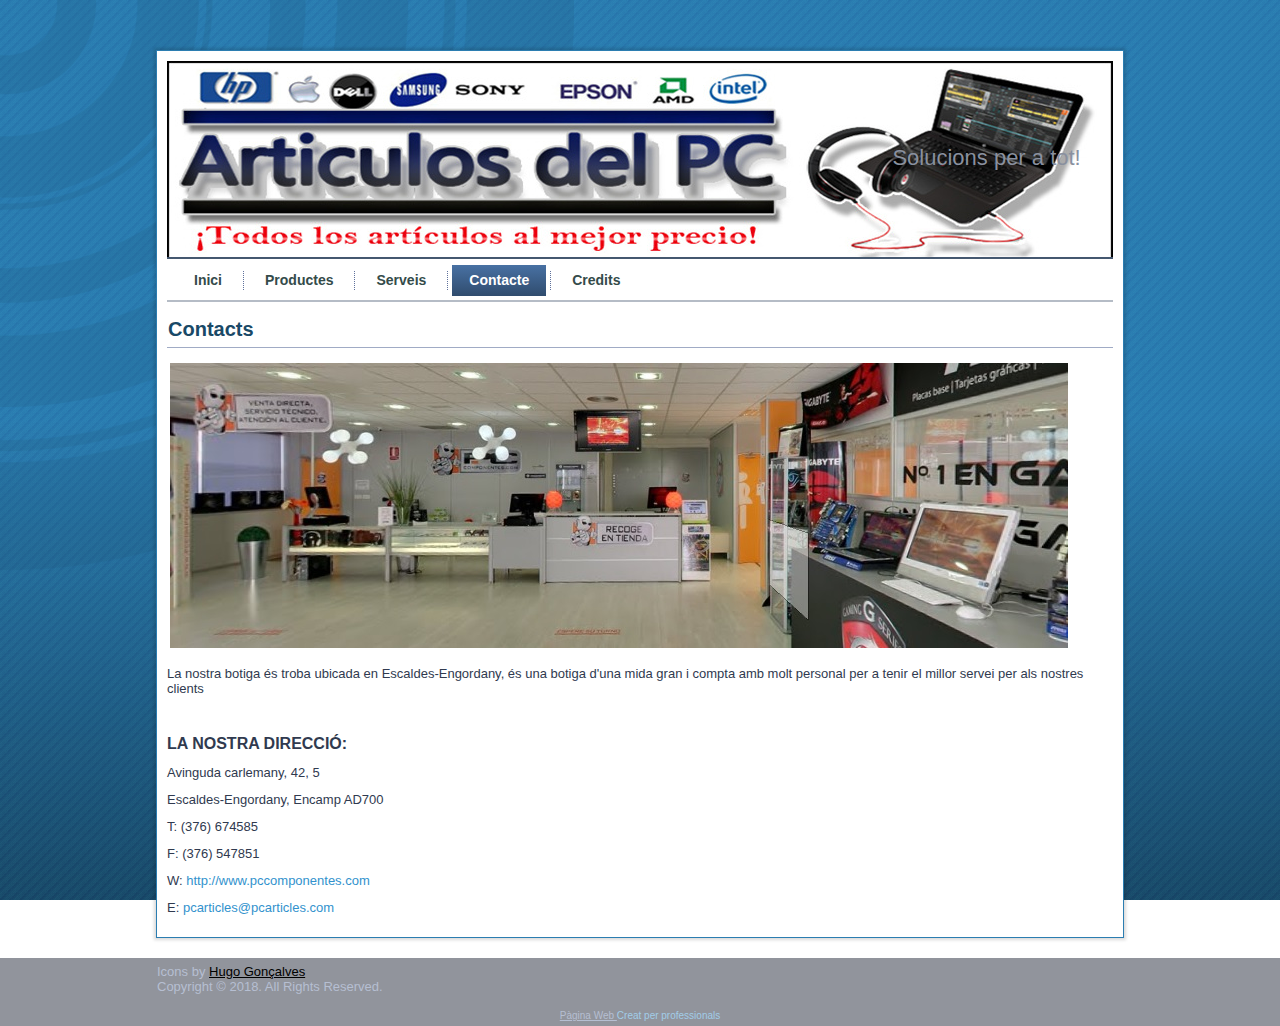
==== commit 6f5f8bb6: "saf" ====
--- a/contacte.html
+++ b/contacte.html
@@ -49,20 +49,11 @@
                                         <h2 class="art-postheader">Contacts</h2>
                                     </div>
                                                 
-                <div class="art-postcontent art-postcontent-0 clearfix">
-<p><img width="269" height="269" alt="" src="images/005-2.png" style="float:left;margin:6px;" />Lorem ipsum dolor sit amet, consectetur adipiscing elit. Etiam pharetra, tellus sit amet congue vulputate, nisi erat iaculis nibh, vitae feugiat sapien ante eget mauris. </p>
-<p>Cras elit nisl, rhoncus nec iaculis ultricies, feugiat eget sapien. Pellentesque ac felis tellus. Aenean sollicitudin imperdiet arcu, vitae dignissim est posuere id. Duis placerat justo eu nunc interdum ultrices.</p>
-<p><span style="font-weight:bold;"><span style="font-size:16px;">OUR ADDRESS</span></span></p>
-<p>586 Main Ave, Building 42 </p>
-<p>Main City, Country 12345-6789</p>
-<p>T: (555) 123 - 4567</p>
-<p>F: (555) 523 - 4567</p>
-<p>
-	<p>W:&nbsp;<a href="#">http://www.domain.com</a></p>
-	<p>E:&nbsp;<a href="#">email@domain.com</a></p>
-</p>
+                <div class="art-postcontent art-postcontent-0 clearfix"><p><img width="898" height="285" alt="" class="art-lightbox" src="images/pcocomponentes-2.jpg"></p><p><span style="font-weight:bold;"></span></p><p><a href="#"></a></p>
 
-</div>
+
+
+<p>La nostra botiga és troba ubicada en Escaldes-Engordany, és una botiga d'una mida gran i compta amb molt personal per a tenir el millor servei per als nostres clients</p><p><br></p><p><span style="font-weight: bold;"><span style="font-size: 16px;">LA NOSTRA DIRECCIÓ:</span></span></p><p>Avinguda carlemany, 42, 5</p><p>Escaldes-Engordany, Encamp AD700</p><p>T: (376) 674585</p><p>F: (376) 547851</p><p>W:&nbsp;<a href="#">http://www.pccomponentes.com</a></p><p>E:&nbsp;<a href="#">pcarticles@pcarticles.com</a></p></div>
                                 
                 
 
@@ -76,13 +67,13 @@
 <table class="art-article" border="0" cellspacing="0" cellpadding="0" style="width:990px;">
 	<tbody>
 		<tr class="even">
-			<td style="padding-top:0;padding-right:0;padding-bottom:0;padding-left:0;border-top-width:0;border-right-width:0;border-bottom-width:0;border-left-width:0;">Icons by&nbsp;<a href="http://www.wpzoom.com/">David Ferreira</a><br>  Copyright © 2011. All Rights Reserved.</td>
+			<td style="padding-top:0;padding-right:0;padding-bottom:0;padding-left:0;border-top-width:0;border-right-width:0;border-bottom-width:0;border-left-width:0;">Icons by&nbsp;<a href="http://www.wpzoom.com/">Hugo Gonçalves</a><br>  Copyright © 2018. All Rights Reserved.</td>
 		</tr>
 	</tbody>
 </table>
 <p><br></p>
     <p class="art-page-footer">
-        <span id="art-footnote-links"><a href="http://www.artisteer.com/" target="_blank">Web Template</a> created with Artisteer.</span>
+        <span id="art-footnote-links"><a href="http://www.artisteer.com/" target="_blank">Pàgina Web </a> Creat per professionals</span>
     </p>
   </div>
 </footer>
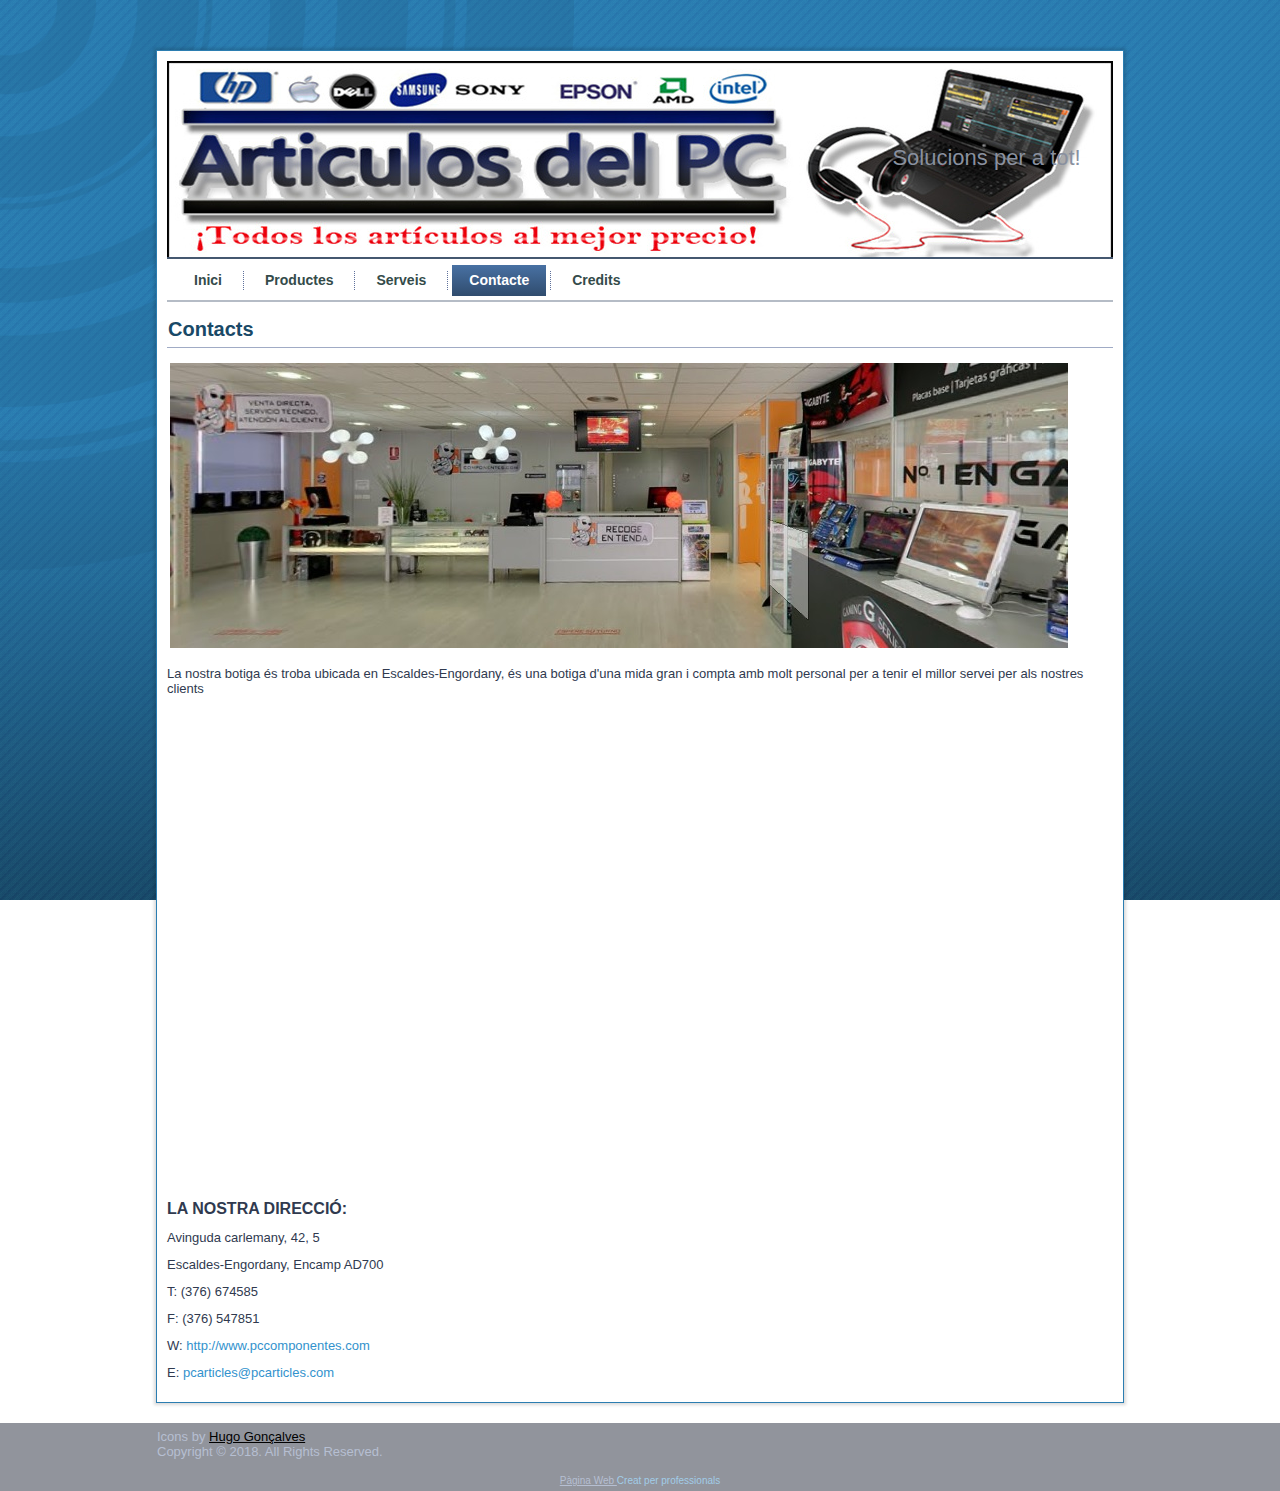
==== commit 96149b60: "safasf" ====
--- a/contacte.html
+++ b/contacte.html
@@ -53,7 +53,9 @@
 
 
 
-<p>La nostra botiga és troba ubicada en Escaldes-Engordany, és una botiga d'una mida gran i compta amb molt personal per a tenir el millor servei per als nostres clients</p><p><br></p><p><span style="font-weight: bold;"><span style="font-size: 16px;">LA NOSTRA DIRECCIÓ:</span></span></p><p>Avinguda carlemany, 42, 5</p><p>Escaldes-Engordany, Encamp AD700</p><p>T: (376) 674585</p><p>F: (376) 547851</p><p>W:&nbsp;<a href="#">http://www.pccomponentes.com</a></p><p>E:&nbsp;<a href="#">pcarticles@pcarticles.com</a></p></div>
+<p>La nostra botiga és troba ubicada en Escaldes-Engordany, és una botiga d'una mida gran i compta amb molt personal per a tenir el millor servei per als nostres clients</p>
+ <center><iframe src="https://www.google.com/maps/embed?pb=!1m18!1m12!1m3!1d1470.5934716137926!2d1.5338139582701544!3d42.5088350947943!2m3!1f0!2f0!3f0!3m2!1i1024!2i768!4f13.1!3m3!1m2!1s0x12a58adb9d0c0707%3A0x800b06ed7a03af5f!2sCentre+Comercial+Illa+Carlemany!5e0!3m2!1sca!2sad!4v1521395568554" width="600" height="450" frameborder="0" style="border:0" allowfullscreen></iframe></center>                   
+                    <p><br></p><p><span style="font-weight: bold;"><span style="font-size: 16px;">LA NOSTRA DIRECCIÓ:</span></span></p><p>Avinguda carlemany, 42, 5</p><p>Escaldes-Engordany, Encamp AD700</p><p>T: (376) 674585</p><p>F: (376) 547851</p><p>W:&nbsp;<a href="#">http://www.pccomponentes.com</a></p><p>E:&nbsp;<a href="#">pcarticles@pcarticles.com</a></p></div>
                                 
                 
 
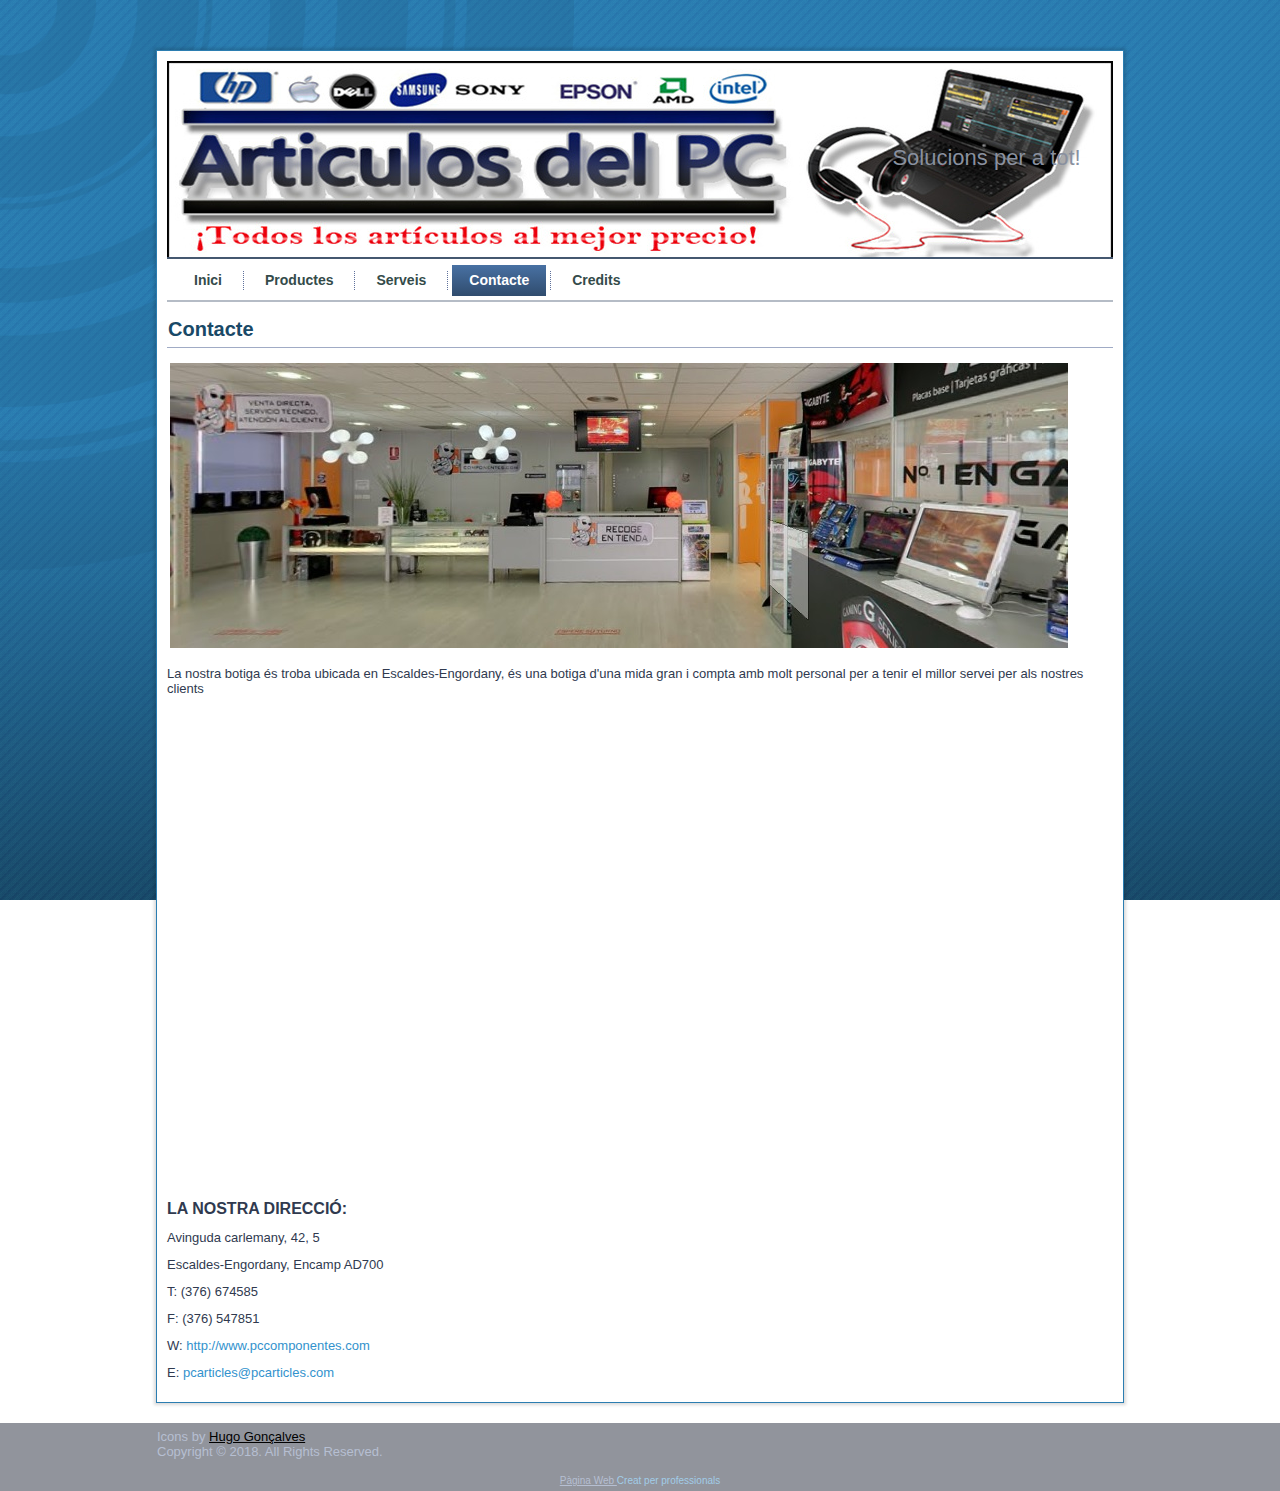
==== commit 6f6b9b14: "fasf" ====
--- a/contacte.html
+++ b/contacte.html
@@ -46,7 +46,7 @@
                     <div class="art-content-layout-row">
                         <div class="art-layout-cell art-content"><article class="art-post art-article">
                                 <div class="art-postmetadataheader">
-                                        <h2 class="art-postheader">Contacts</h2>
+                                        <h2 class="art-postheader">Contacte</h2>
                                     </div>
                                                 
                 <div class="art-postcontent art-postcontent-0 clearfix"><p><img width="898" height="285" alt="" class="art-lightbox" src="images/pcocomponentes-2.jpg"></p><p><span style="font-weight:bold;"></span></p><p><a href="#"></a></p>
